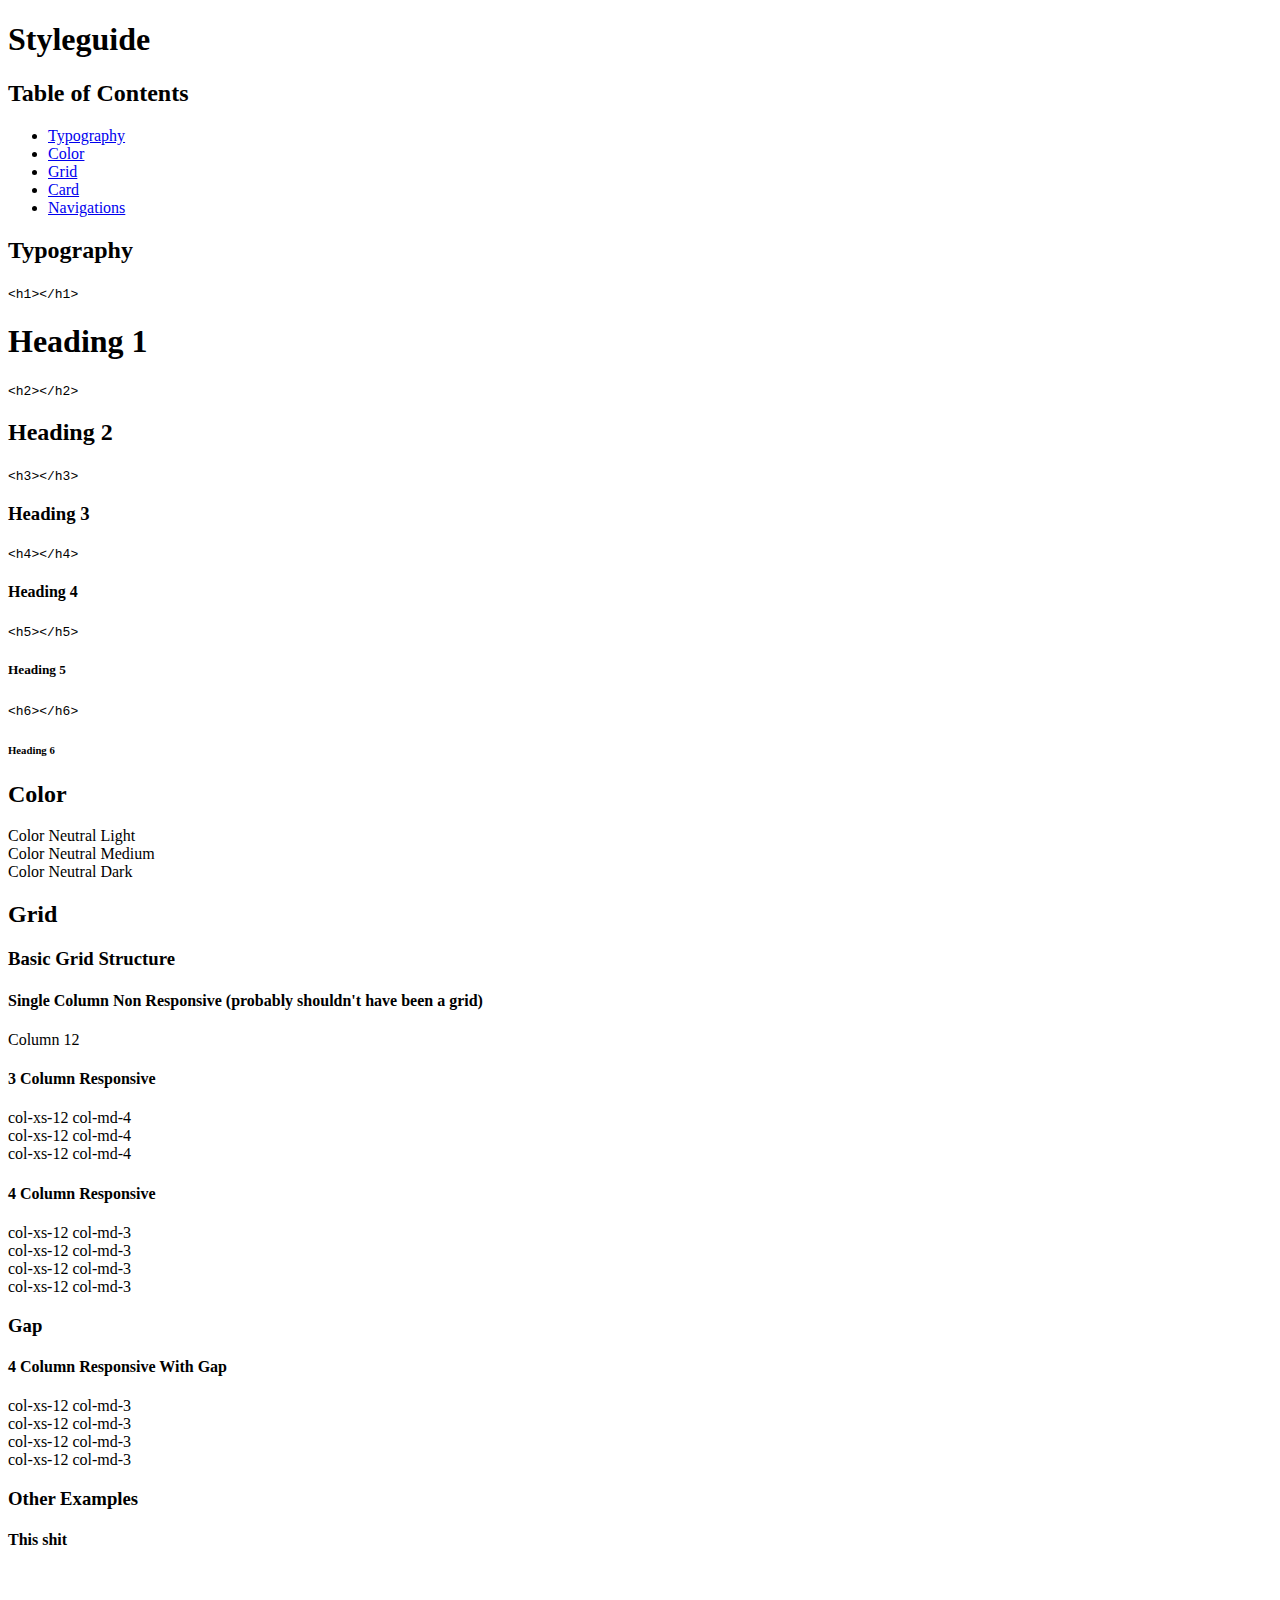
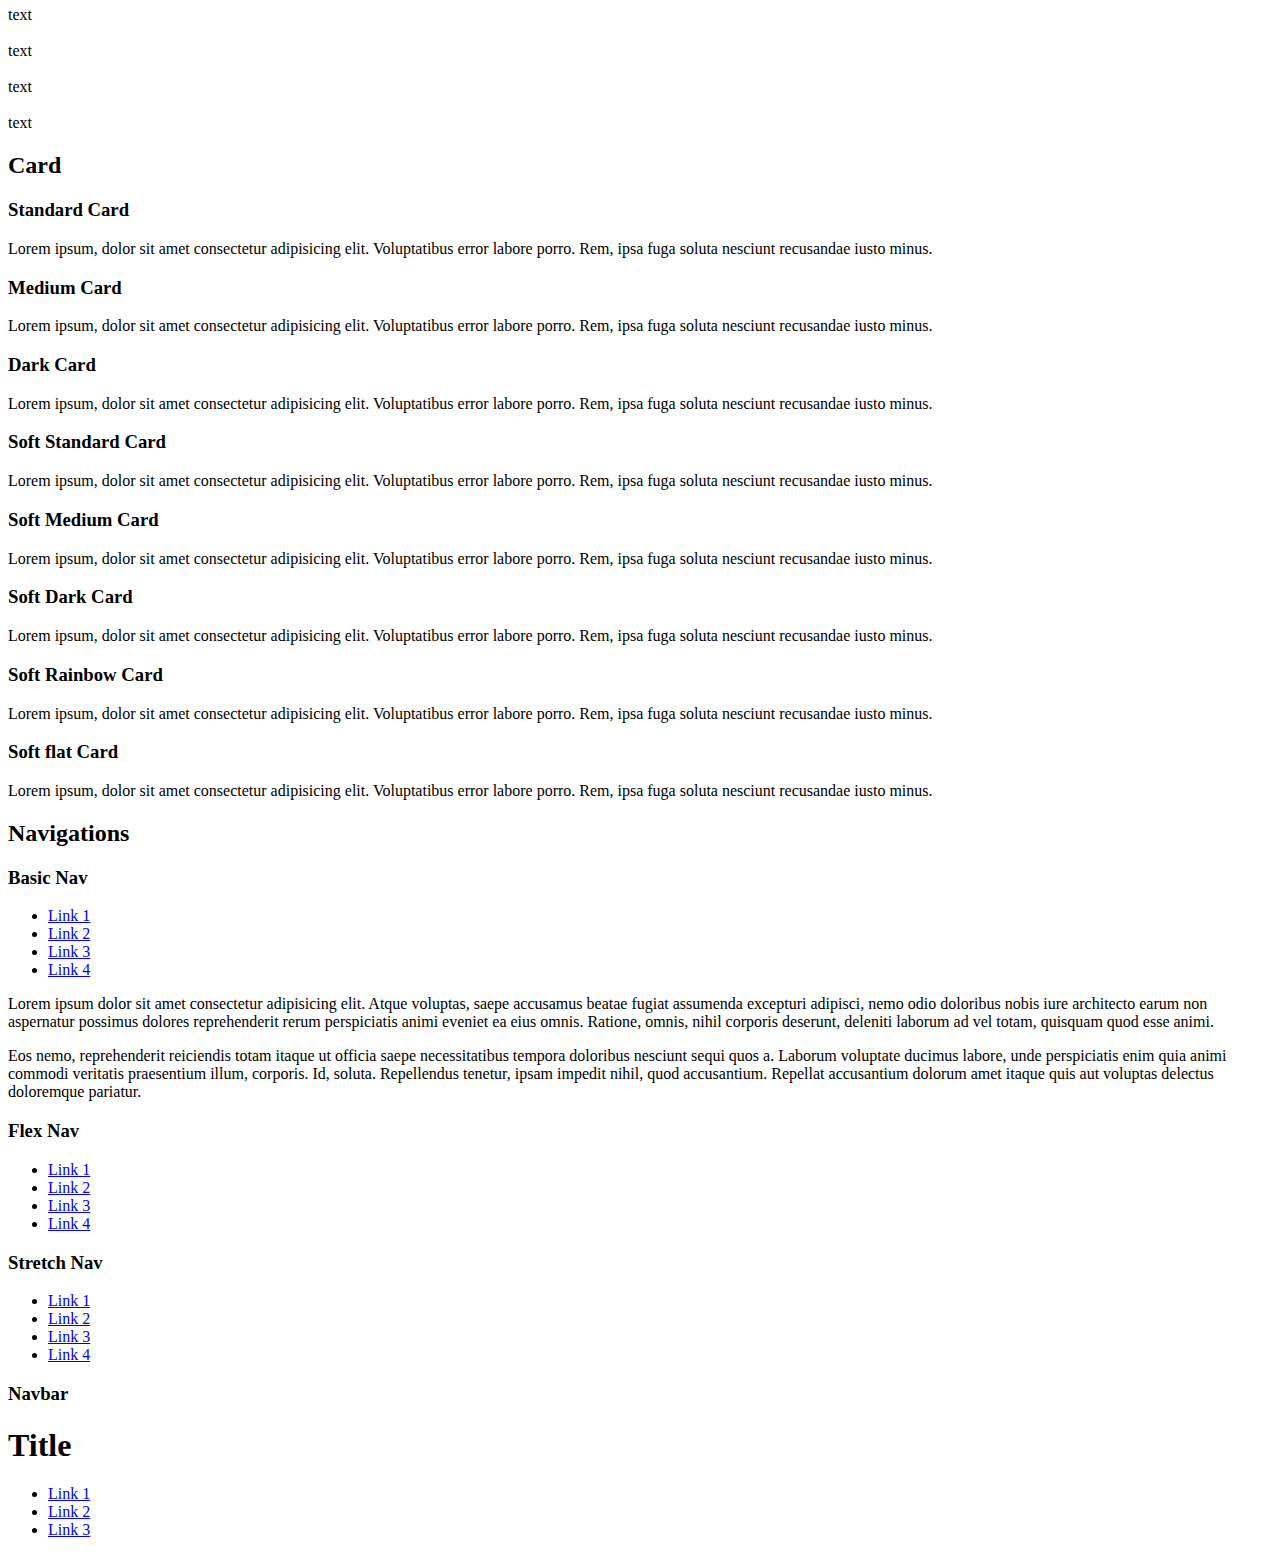
==== cline.hamilton/styleguide/index.html @ 21a5b5e9 "module 4" ====
<!DOCTYPE html>
<html lang="en">
<head>
   <meta charset="UTF-8">
   <meta name="viewport" content="width=device-width, initial-scale=1.0">
   <title>CSS Framework Styleguide</title>

   <base href="/aau/wnm608/cline.hamilton/">

   <link rel="stylesheet" href="lib/css/styleguide.css">
   <link rel="stylesheet" href="lib/css/gridsystem.css">
   <link rel="stylesheet" href="css/storetheme.css">
</head>
<body>

   <header class="navbar">
      <div class="container display-flex flex-align-center">
         <div class="flex-none">
            <h1>Styleguide</h1>
         </div>
         <div class="flex-stretch"></div>
         <nav class="nav flex-none">
            
         </nav>
      </div>
   </header>


   <div class="container">
      <div class="card soft">
         <h2>Table of Contents</h2>

         <ul class="nav toc">
            <li><a href="styleguide/#typography">Typography</a></li>
            <li><a href="styleguide/#color">Color</a></li>
            <li><a href="styleguide/#grid">Grid</a></li>
            <li><a href="styleguide/#card">Card</a></li>
            <li><a href="styleguide/#navigations">Navigations</a></li>
         </ul>
      </div>
   </div>

   <div class="container" id="typography">
      <div class="card soft">
         <h2>Typography</h2>

         <!-- h$*6{Heading $} -->
         <div class="display-flex flex-align-center">
            <div class="flex-none">
               <code>&lt;h1>&lt;/h1></code>
            </div>
            <div class="flex-stretch"><h1>Heading 1</h1></div>
         </div>
         <div class="display-flex flex-align-center">
            <div class="flex-none">
               <code>&lt;h2>&lt;/h2></code>
            </div>
            <div class="flex-stretch"><h2>Heading 2</h2></div>
         </div>
         <div class="display-flex flex-align-center">
            <div class="flex-none">
               <code>&lt;h3>&lt;/h3></code>
            </div>
            <div class="flex-stretch"><h3>Heading 3</h3></div>
         </div>
         <div class="display-flex flex-align-center">
            <div class="flex-none">
               <code>&lt;h4>&lt;/h4></code>
            </div>
            <div class="flex-stretch"><h4>Heading 4</h4></div>
         </div>
         <div class="display-flex flex-align-center">
            <div class="flex-none">
               <code>&lt;h5>&lt;/h5></code>
            </div>
            <div class="flex-stretch"><h5>Heading 5</h5></div>
         </div>
         <div class="display-flex flex-align-center">
            <div class="flex-none">
               <code>&lt;h6>&lt;/h6></code>
            </div>
            <div class="flex-stretch"><h6>Heading 6</h6></div>
         </div>
      </div>
   </div>

   <div class="container" id="card">
      <div class="card soft">
         <h2>Color</h2>

         <div style="background-color:var(--color-neutral-light)">Color Neutral Light</div>
         <div style="background-color:var(--color-neutral-medium)">Color Neutral Medium</div>
         <div style="background-color:var(--color-neutral-dark)">Color Neutral Dark</div>
      </div>
   </div>

   <div class="container" id="grid">
      <div class="card soft">
         <h2>Grid</h2>

         <h3>Basic Grid Structure</h2>
         <h4>Single Column Non Responsive (probably shouldn't have been a grid)</h4>
         <div class="grid">
            <div class="col-xs-12">
               <div class="well">Column 12</div>
            </div>
         </div>

         <h4>3 Column Responsive</h4>
         <div class="grid">
            <div class="col-xs-12 col-md-4">
               <div class="well">col-xs-12 col-md-4</div>
            </div>
            <div class="col-xs-12 col-md-4">
               <div class="well">col-xs-12 col-md-4</div>
            </div>
            <div class="col-xs-12 col-md-4">
               <div class="well">col-xs-12 col-md-4</div>
            </div>
         </div>

         <h4>4 Column Responsive</h4>
         <div class="grid">
            <div class="col-xs-12 col-md-3">
               <div class="well">col-xs-12 col-md-3</div>
            </div>
            <div class="col-xs-12 col-md-3">
               <div class="well">col-xs-12 col-md-3</div>
            </div>
            <div class="col-xs-12 col-md-3">
               <div class="well">col-xs-12 col-md-3</div>
            </div>
            <div class="col-xs-12 col-md-3">
               <div class="well">col-xs-12 col-md-3</div>
            </div>
         </div>

         <h3>Gap</h3>

         <h4>4 Column Responsive With Gap</h4>
         <div class="grid gap">
            <div class="col-xs-12 col-md-3">
               <div class="well">col-xs-12 col-md-3</div>
            </div>
            <div class="col-xs-12 col-md-3">
               <div class="well">col-xs-12 col-md-3</div>
            </div>
            <div class="col-xs-12 col-md-3">
               <div class="well">col-xs-12 col-md-3</div>
            </div>
            <div class="col-xs-12 col-md-3">
               <div class="well">col-xs-12 col-md-3</div>
            </div>
         </div>

         <h3>Other Examples</h3>

         <h4>This shit</h4>
         <div class="grid gap">
            <div class="col-xs-12 col-md-6">
               <img src="https://via.placeholder.com/600" class="media-image" alt="">
            </div>
            <div class="col-xs-12 col-md-6">
               <div class="grid gap">
                  
                  <div class="col-xs-12 col-sm-6">
                     <img src="https://via.placeholder.com/600" class="media-image" alt="">
                     <div>text</div>
                  </div>
                  <div class="col-xs-12 col-sm-6">
                     <img src="https://via.placeholder.com/600" class="media-image" alt="">
                     <div>text</div>
                  </div>
                  <div class="col-xs-12 col-sm-6">
                     <img src="https://via.placeholder.com/600" class="media-image" alt="">
                     <div>text</div>
                  </div>
                  <div class="col-xs-12 col-sm-6">
                     <img src="https://via.placeholder.com/600" class="media-image" alt="">
                     <div>text</div>
                  </div>
               </div>
            </div>
         </div>
      </div>
   </div>

   <div class="container" id="card">
      <div class="card soft">
         <h2>Card</h2>

         <h3>Standard Card</h3>
         <div class="card">Lorem ipsum, dolor sit amet consectetur adipisicing elit. Voluptatibus error labore porro. Rem, ipsa fuga soluta nesciunt recusandae iusto minus.</div>

         <h3>Medium Card</h3>
         <div class="card medium">Lorem ipsum, dolor sit amet consectetur adipisicing elit. Voluptatibus error labore porro. Rem, ipsa fuga soluta nesciunt recusandae iusto minus.</div>

         <h3>Dark Card</h3>
         <div class="card dark">Lorem ipsum, dolor sit amet consectetur adipisicing elit. Voluptatibus error labore porro. Rem, ipsa fuga soluta nesciunt recusandae iusto minus.</div>

         <h3>Soft Standard Card</h3>
         <div class="card soft">Lorem ipsum, dolor sit amet consectetur adipisicing elit. Voluptatibus error labore porro. Rem, ipsa fuga soluta nesciunt recusandae iusto minus.</div>

         <h3>Soft Medium Card</h3>
         <div class="card medium soft">Lorem ipsum, dolor sit amet consectetur adipisicing elit. Voluptatibus error labore porro. Rem, ipsa fuga soluta nesciunt recusandae iusto minus.</div>

         <h3>Soft Dark Card</h3>
         <div class="card dark soft">Lorem ipsum, dolor sit amet consectetur adipisicing elit. Voluptatibus error labore porro. Rem, ipsa fuga soluta nesciunt recusandae iusto minus.</div>

         <h3>Soft Rainbow Card</h3>
         <div class="card rainbow soft">Lorem ipsum, dolor sit amet consectetur adipisicing elit. Voluptatibus error labore porro. Rem, ipsa fuga soluta nesciunt recusandae iusto minus.</div>

         <h3>Soft flat Card</h3>
         <div class="card flat soft">Lorem ipsum, dolor sit amet consectetur adipisicing elit. Voluptatibus error labore porro. Rem, ipsa fuga soluta nesciunt recusandae iusto minus.</div>
      </div>
   </div>




   <div class="container" id="navigations">
      <div class="card soft">
         <h2>Navigations</h2>

         <h3>Basic Nav</h3>
         <div class="grid">
            <div class="col-4">
               <nav class="nav">
                  <!-- ul>li*4>a[href=#]>{Link $} -->
                  <ul>
                     <li><a href="#">Link 1</a></li>
                     <li><a href="#">Link 2</a></li>
                     <li><a href="#">Link 3</a></li>
                     <li><a href="#">Link 4</a></li>
                  </ul>
               </nav>
            </div>
            <div class="col-8">
               <p>Lorem ipsum dolor sit amet consectetur adipisicing elit. Atque voluptas, saepe accusamus beatae fugiat assumenda excepturi adipisci, nemo odio doloribus nobis iure architecto earum non aspernatur possimus dolores reprehenderit rerum perspiciatis animi eveniet ea eius omnis. Ratione, omnis, nihil corporis deserunt, deleniti laborum ad vel totam, quisquam quod esse animi.</p>
               <p>Eos nemo, reprehenderit reiciendis totam itaque ut officia saepe necessitatibus tempora doloribus nesciunt sequi quos a. Laborum voluptate ducimus labore, unde perspiciatis enim quia animi commodi veritatis praesentium illum, corporis. Id, soluta. Repellendus tenetur, ipsam impedit nihil, quod accusantium. Repellat accusantium dolorum amet itaque quis aut voluptas delectus doloremque pariatur.</p>
            </div>
         </div>

         <h3>Flex Nav</h3>
         <nav class="nav flex">
            <ul>
               <li><a href="#">Link 1</a></li>
               <li><a href="#">Link 2</a></li>
               <li><a href="#">Link 3</a></li>
               <li><a href="#">Link 4</a></li>
            </ul>
         </nav>

         <h3>Stretch Nav</h3>
         <nav class="nav stretch">
            <ul>
               <li><a href="#">Link 1</a></li>
               <li><a href="#">Link 2</a></li>
               <li><a href="#">Link 3</a></li>
               <li><a href="#">Link 4</a></li>
            </ul>
         </nav>



         <h3>Navbar</h3>
      </div>
   </div>

   <header class="navbar">
      <div class="container display-flex flex-align-center">
         <div class="flex-none">
            <h1>Title</h1>
         </div>
         <div class="flex-stretch"></div>
         <nav class="nav flex flex-none">
            <ul>
               <!-- li*3>a[href=#]>{Link $} -->
               <li><a href="#">Link 1</a></li>
               <li><a href="#">Link 2</a></li>
               <li><a href="#">Link 3</a></li>
            </ul>
         </nav>
      </div>
   </header>
   
   <div class="container">
      <div class="card soft">
      </div>
   </div>
   
</body>
</html>
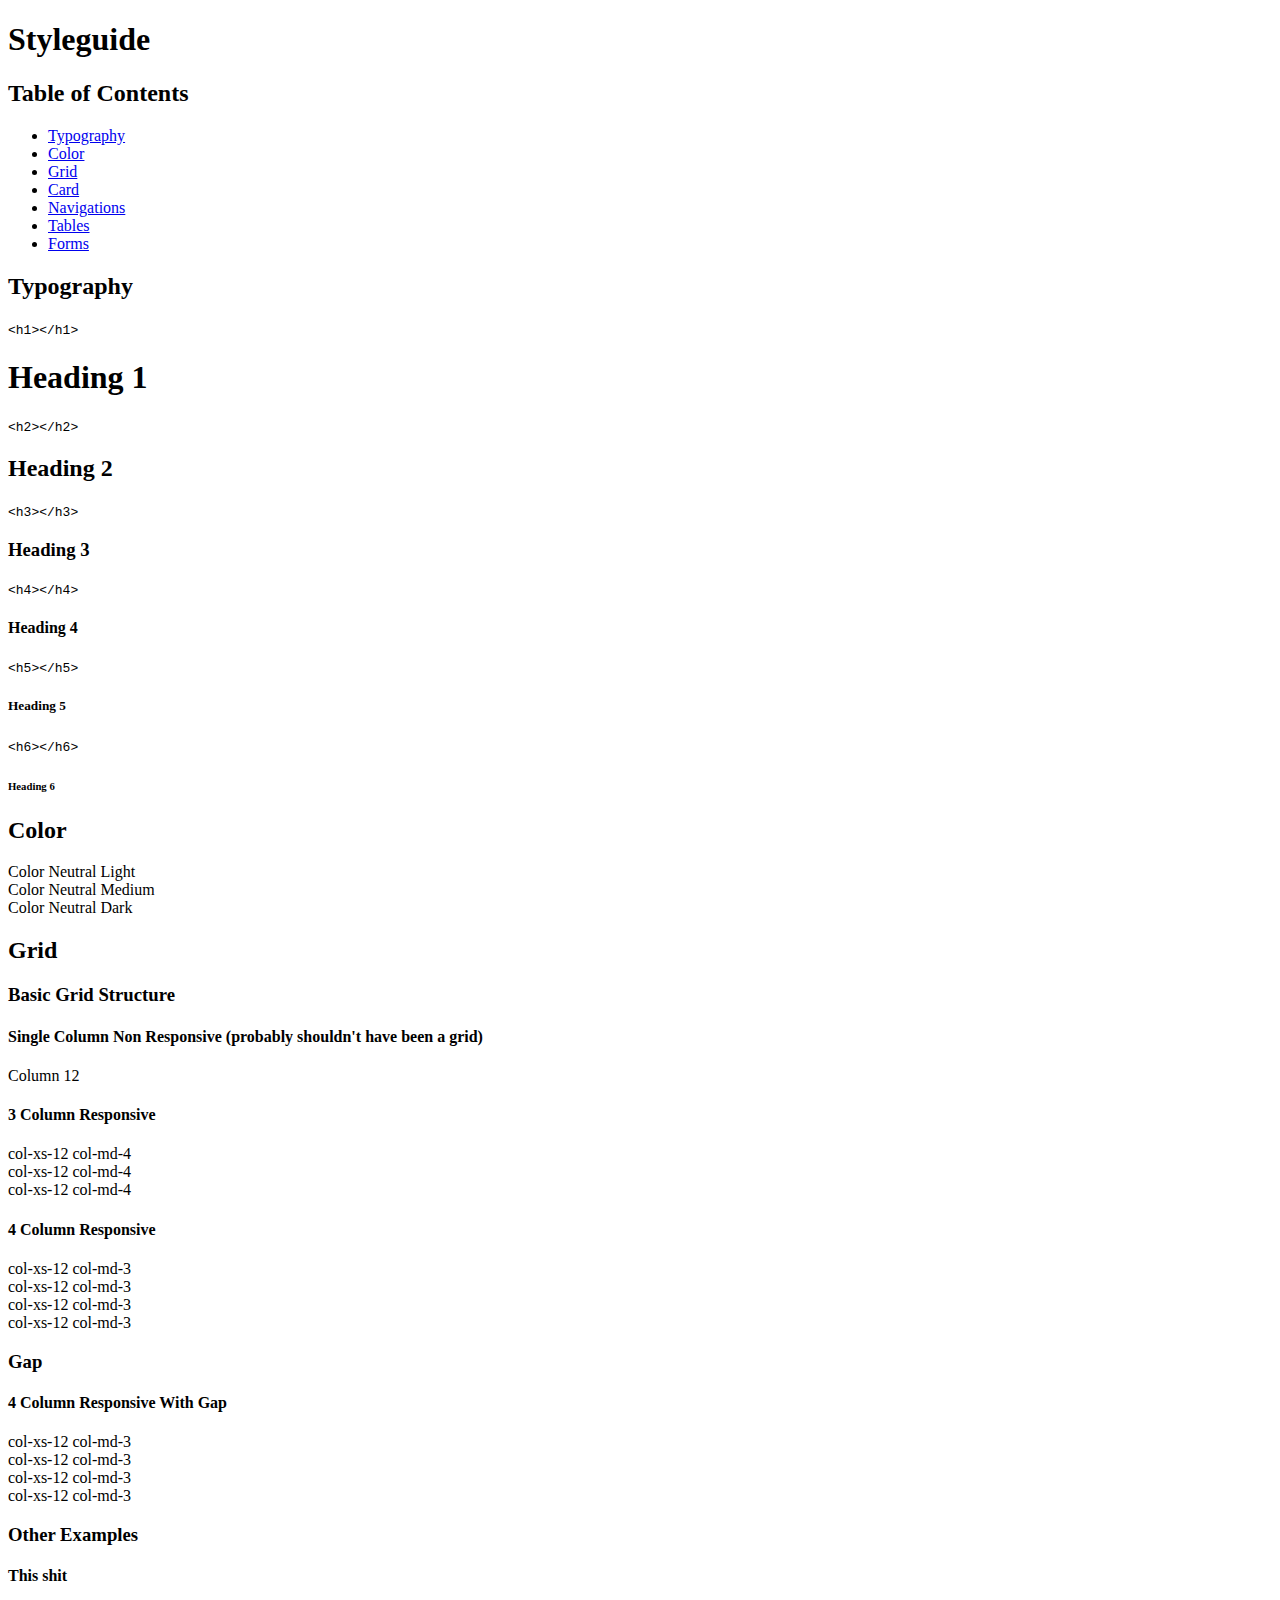
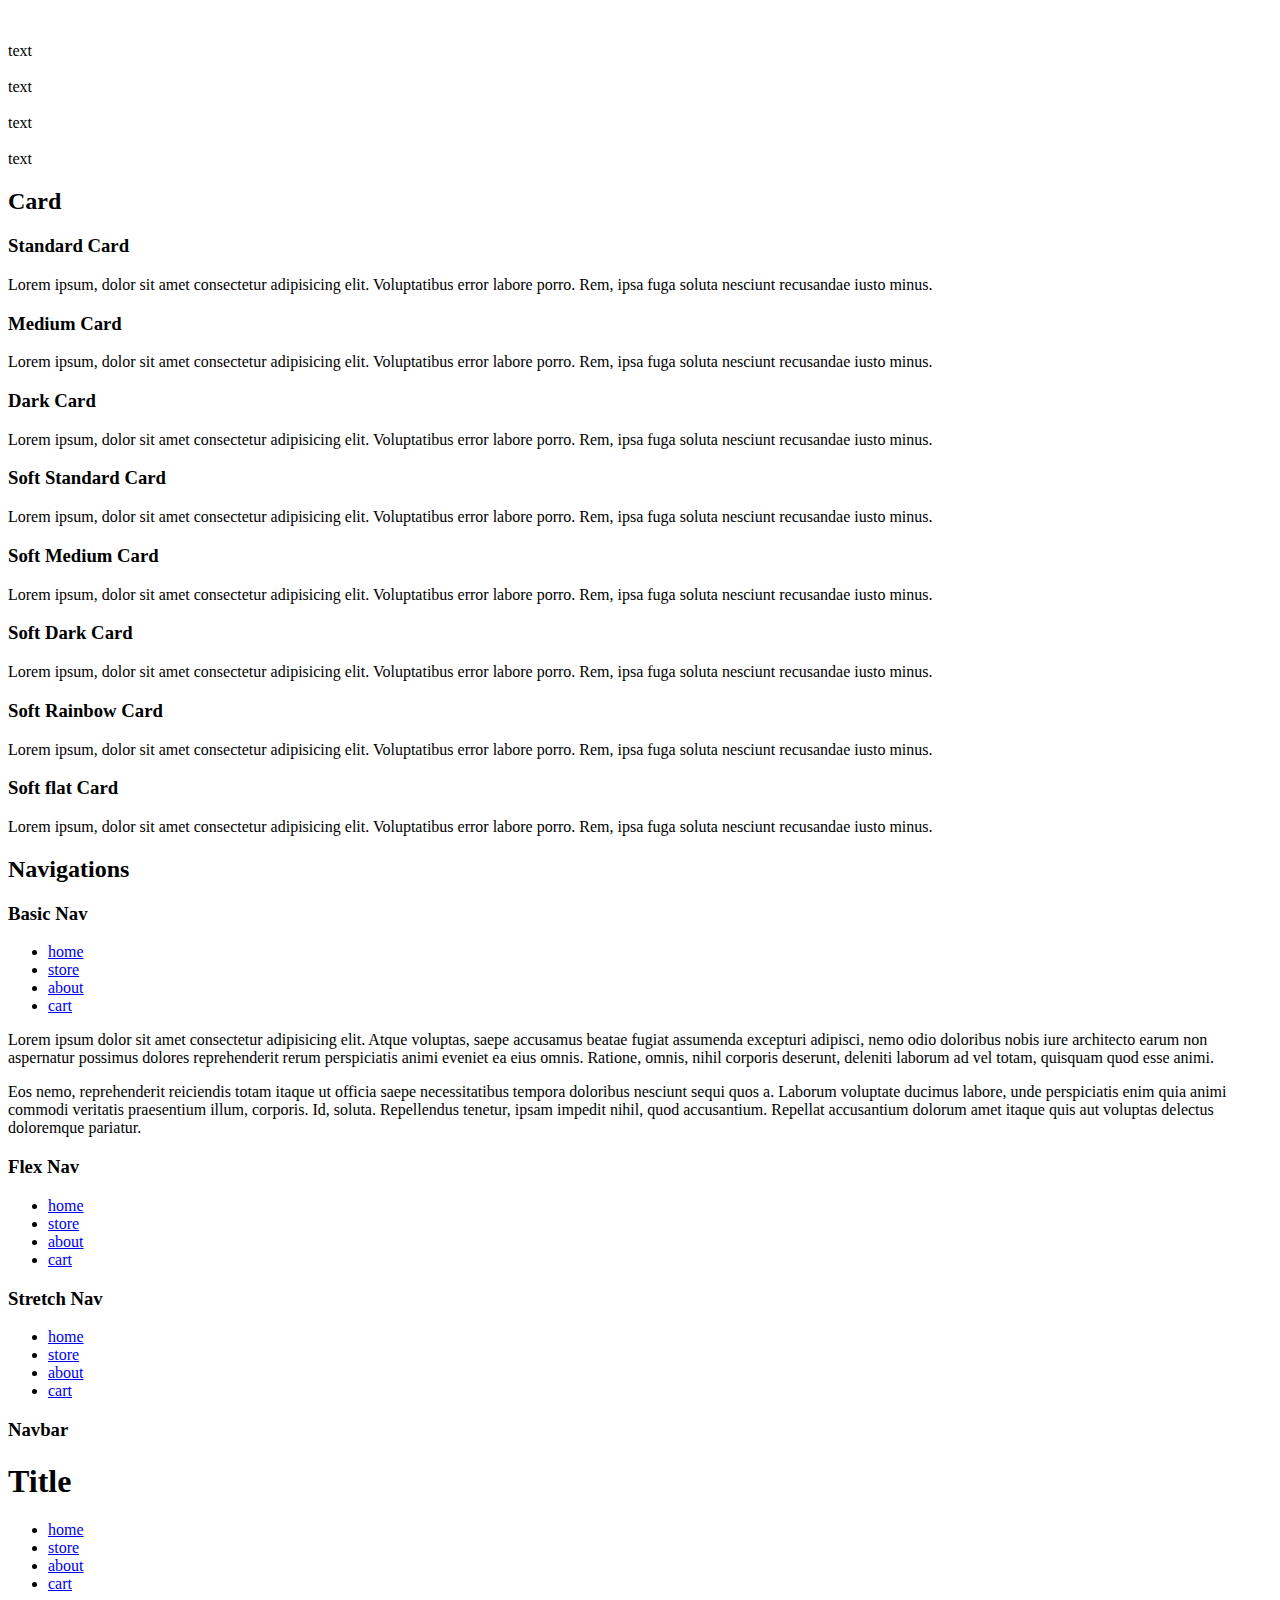
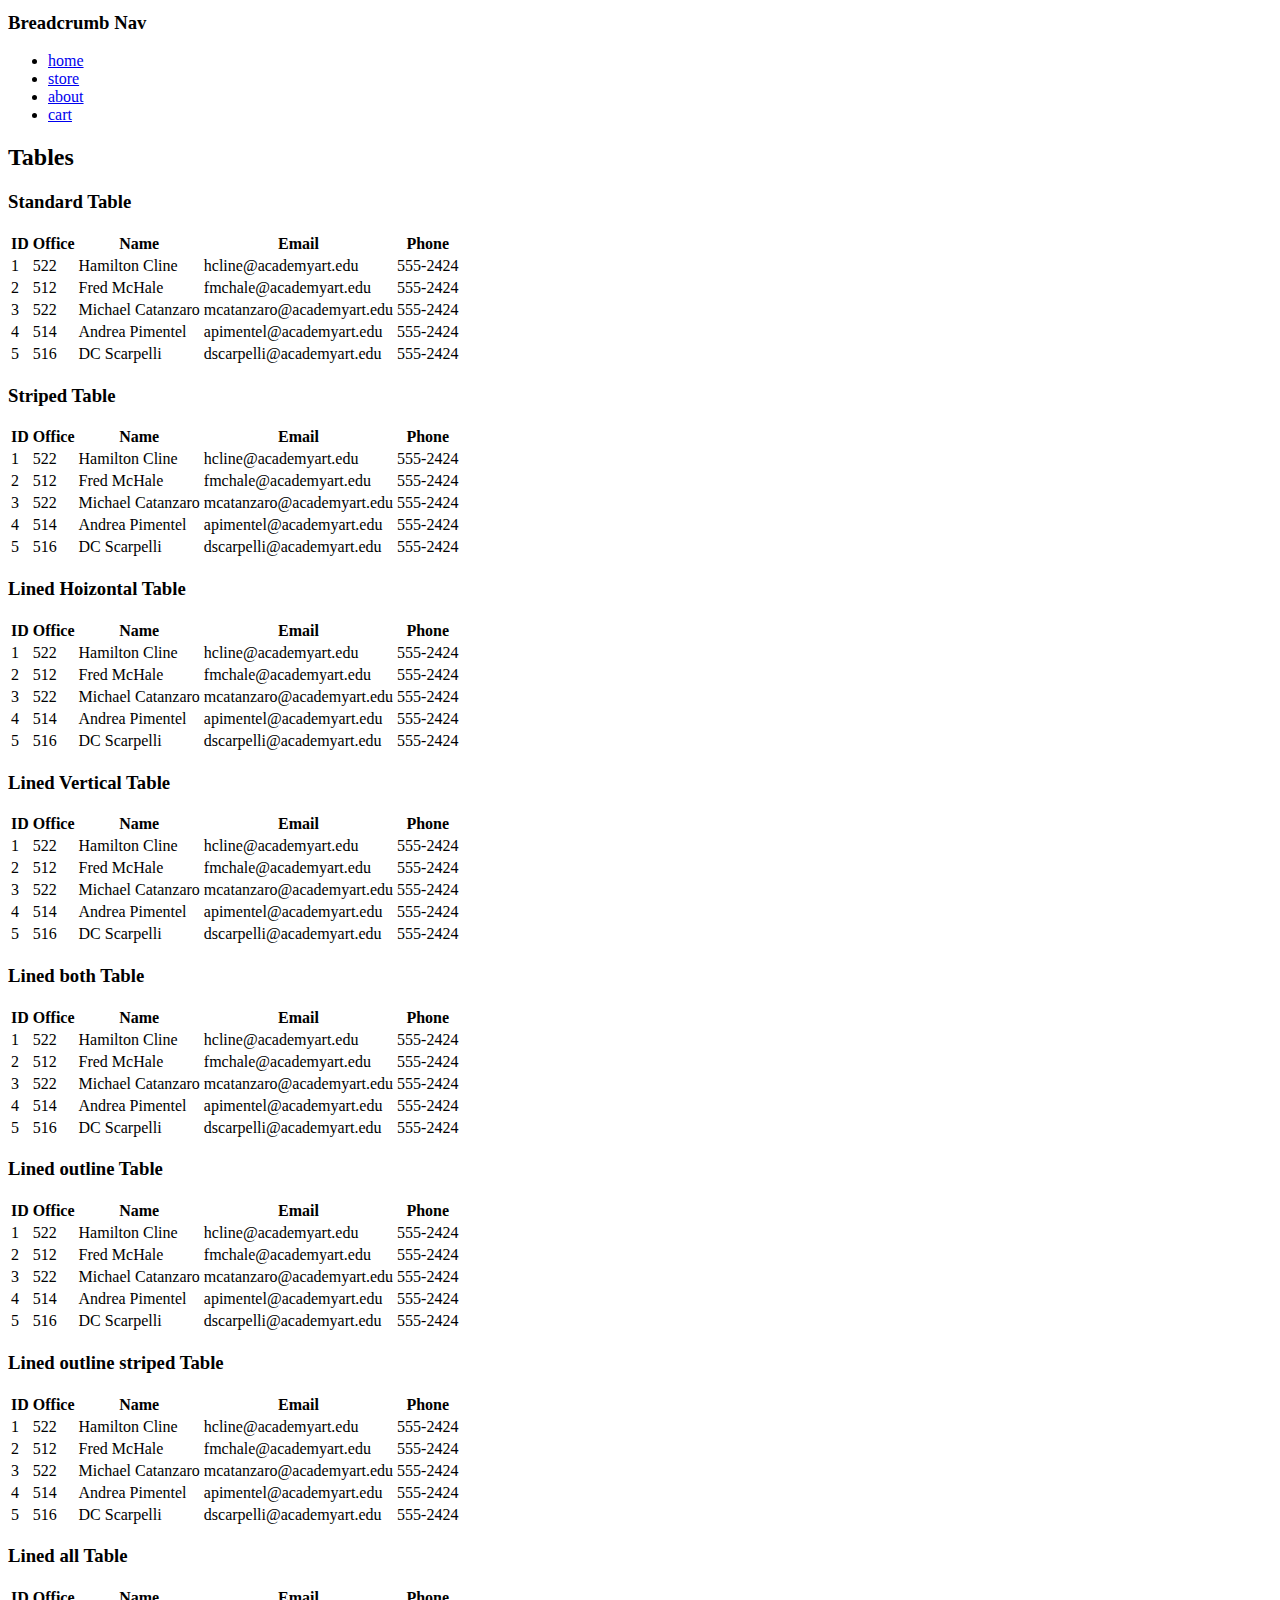
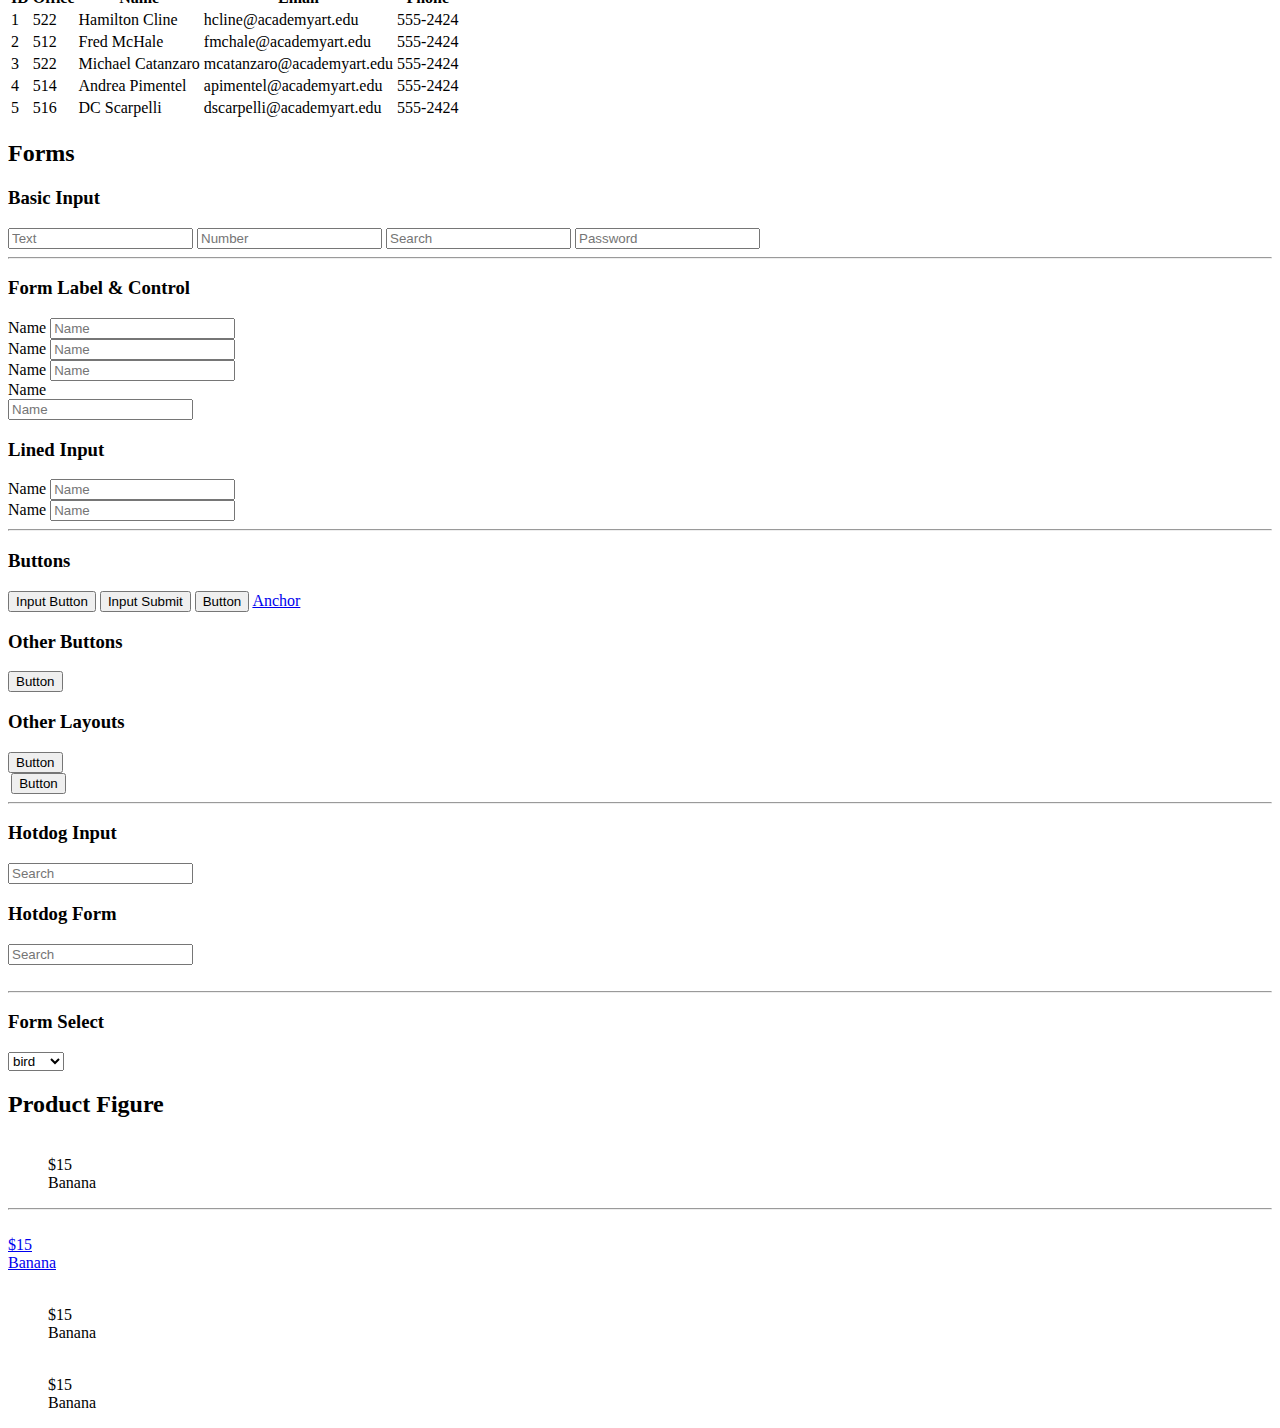
==== commit 5af106a3: "Module 5" ====
--- a/cline.hamilton/styleguide/index.html
+++ b/cline.hamilton/styleguide/index.html
@@ -36,6 +36,8 @@
             <li><a href="styleguide/#grid">Grid</a></li>
             <li><a href="styleguide/#card">Card</a></li>
             <li><a href="styleguide/#navigations">Navigations</a></li>
+            <li><a href="styleguide/#tables">Tables</a></li>
+            <li><a href="styleguide/#forms">Forms</a></li>
          </ul>
       </div>
    </div>
@@ -216,24 +218,34 @@
    </div>
 
 
+<script>
+const makeNav = (classes='') => {
+   const links = ['home','store','about','cart'];
+   document.write(`
+   <div>
+   <nav class="${classes}">
+      <ul>
+         ${links.reduce((r,o,i,a)=>r+`<li><a href="#">${o}</a></li>`,'')}
+      </ul>
+   </nav>
+   </div>
+   `);
+}
+</script>
 
 
    <div class="container" id="navigations">
       <div class="card soft">
          <h2>Navigations</h2>
+
+
+
+
 
          <h3>Basic Nav</h3>
          <div class="grid">
             <div class="col-4">
-               <nav class="nav">
-                  <!-- ul>li*4>a[href=#]>{Link $} -->
-                  <ul>
-                     <li><a href="#">Link 1</a></li>
-                     <li><a href="#">Link 2</a></li>
-                     <li><a href="#">Link 3</a></li>
-                     <li><a href="#">Link 4</a></li>
-                  </ul>
-               </nav>
+               <script>makeNav("nav")</script>
             </div>
             <div class="col-8">
                <p>Lorem ipsum dolor sit amet consectetur adipisicing elit. Atque voluptas, saepe accusamus beatae fugiat assumenda excepturi adipisci, nemo odio doloribus nobis iure architecto earum non aspernatur possimus dolores reprehenderit rerum perspiciatis animi eveniet ea eius omnis. Ratione, omnis, nihil corporis deserunt, deleniti laborum ad vel totam, quisquam quod esse animi.</p>
@@ -241,25 +253,14 @@
             </div>
          </div>
 
+
+
+
          <h3>Flex Nav</h3>
-         <nav class="nav flex">
-            <ul>
-               <li><a href="#">Link 1</a></li>
-               <li><a href="#">Link 2</a></li>
-               <li><a href="#">Link 3</a></li>
-               <li><a href="#">Link 4</a></li>
-            </ul>
-         </nav>
+         <script>makeNav("nav flex")</script>
 
          <h3>Stretch Nav</h3>
-         <nav class="nav stretch">
-            <ul>
-               <li><a href="#">Link 1</a></li>
-               <li><a href="#">Link 2</a></li>
-               <li><a href="#">Link 3</a></li>
-               <li><a href="#">Link 4</a></li>
-            </ul>
-         </nav>
+         <script>makeNav("nav stretch")</script>
 
 
 
@@ -273,19 +274,233 @@
             <h1>Title</h1>
          </div>
          <div class="flex-stretch"></div>
-         <nav class="nav flex flex-none">
-            <ul>
-               <!-- li*3>a[href=#]>{Link $} -->
-               <li><a href="#">Link 1</a></li>
-               <li><a href="#">Link 2</a></li>
-               <li><a href="#">Link 3</a></li>
-            </ul>
-         </nav>
+         <div class="flex-none">
+         <script>makeNav("nav flex")</script>
+            
+         </div>
       </div>
    </header>
    
    <div class="container">
       <div class="card soft">
+         <h3>Breadcrumb Nav</h3>
+         <script>makeNav(" crumbs")</script>
+      </div>
+   </div>
+
+
+<script>
+const makeTable = (classes='') => {
+   const head = ['ID','Office','Name','Email','Phone'];
+   const body = [
+      ['522',"Hamilton Cline",'hcline@academyart.edu','555-2424'],
+      ['512',"Fred McHale",'fmchale@academyart.edu','555-2424'],
+      ['522',"Michael Catanzaro",'mcatanzaro@academyart.edu','555-2424'],
+      ['514',"Andrea Pimentel",'apimentel@academyart.edu','555-2424'],
+      ['516',"DC Scarpelli",'dscarpelli@academyart.edu','555-2424'],
+   ];
+   document.write(`
+   <table class="${classes}">
+      <thead><tr>${head.reduce((r,o,i,a)=>r+`<th>${o}</th>`,'')}</tr></thead>
+      <tbody>
+         ${body.reduce((r,o,i,a)=>r+
+            `<tr>${[i+1,...o].reduce((r,o,i,a)=>r+`<td>${o}</td>`,'')}</tr>`
+         ,'')}
+      </tbody>
+   </table>
+   `)
+}
+</script>
+
+
+   <div class="container" id="tables">
+      <div class="card soft">
+         <h2>Tables</h2>
+
+         <h3>Standard Table</h3>
+         <script>makeTable("table")</script>
+
+         <h3>Striped Table</h3>
+         <script>makeTable("table striped")</script>
+
+         <h3>Lined Hoizontal Table</h3>
+         <script>makeTable("table lined horizontal")</script>
+
+         <h3>Lined Vertical Table</h3>
+         <script>makeTable("table lined vertical")</script>
+
+         <h3>Lined both Table</h3>
+         <script>makeTable("table lined horizontal vertical")</script>
+
+         <h3>Lined outline Table</h3>
+         <script>makeTable("table lined outline")</script>
+
+         <h3>Lined outline striped Table</h3>
+         <script>makeTable("table lined outline striped")</script>
+
+         <h3>Lined all Table</h3>
+         <div class="overscroll-x">
+            <script>makeTable("table lined all")</script>
+         </div>
+      </div>
+   </div>
+
+
+   <div class="container" id="forms">
+      <div class="card soft">
+         <h2>Forms</h2>
+
+         <form action="" method=""></form>
+
+         <h3>Basic Input</h3>
+         <form>
+            <input type="text" placeholder="Text" class="form-input">
+            <input type="number" placeholder="Number" class="form-input">
+            <input type="search" placeholder="Search" class="form-input">
+            <input type="password" placeholder="Password" class="form-input">
+         </form>
+
+         <hr>
+
+         <h3>Form Label &amp; Control</h3>
+         <div class="form-control">
+            <label for="example1" class="form-label">Name</label>
+            <input id="example1" type="text" placeholder="Name" class="form-input">
+         </div>
+         <div class="form-control">
+            <label for="example2" class="form-label">Name</label>
+            <input id="example2" type="text" placeholder="Name" class="form-input">
+         </div>
+         <div class="form-control">
+            <label for="example3" class="form-label">Name</label>
+            <input id="example3" type="text" placeholder="Name" class="form-input">
+         </div>
+
+         <div class="form-control display-flex flex-align-center">
+            <div class="flex-none"><label for="example4" class="form-label">Name</label></div>
+            <div class="flex-stretch"></div>
+            <div class="flex-none"><input id="example4" type="text" placeholder="Name" class="form-input"></div>
+         </div>
+
+         <h3>Lined Input</h3>
+         <div class="form-control">
+            <label for="example5" class="form-label">Name</label>
+            <input id="example5" type="text" placeholder="Name" class="form-input-lined">
+         </div>
+         <div class="form-control">
+            <label for="example6" class="form-label">Name</label>
+            <input id="example6" type="text" placeholder="Name" class="form-input-lined">
+         </div>
+
+         <hr>
+
+         <h3>Buttons</h3>
+         <input type="button" class="form-button" value="Input Button">
+         <input type="submit" class="form-button" value="Input Submit">
+         <button type="button" class="form-button">Button</button>
+         <a href="#" class="form-button">Anchor</a>
+
+         <h3>Other Buttons</h3>
+         <button type="button" class="form-button sell">Button</button>
+
+         <h3>Other Layouts</h3>
+
+         <div class="display-flex">
+            <div class="flex-stretch"></div>
+            <div class="flex-none">
+               <button type="button" class="form-button sell">Button</button>
+            </div>
+            <div class="flex-none" style="margin-left:0.2em">
+               <button type="button" class="form-button sell">Button</button>
+            </div>
+         </div>
+
+         <hr>
+
+         <h3>Hotdog Input</h3>
+
+         <form>
+            <input type="search" class="hotdog" placeholder="Search">
+         </form>
+
+         <h3>Hotdog Form</h3>
+
+         <form class="hotdog">
+            <div class="flex-stretch">
+               <input type="search" placeholder="Search">
+            </div>
+            <div class="flex-none">
+               <img src="img/icon/search.svg" alt="" class="icon">
+            </div>
+         </form>
+
+         <hr>
+
+         <h3>Form Select</h3>
+
+         <div class="form-select">
+            <select>
+               <option value="bird">bird</option>
+               <option value="dog">dog</option>
+               <option value="cat">cat</option>
+               <option value="horse">horse</option>
+            </select>
+         </div>
+
+      </div>
+   </div>
+
+   <div class="container">
+      <div class="card soft">
+         <h2>Product Figure</h2>
+
+         <figure class="product">
+            <div class="product-image">
+               <img src="https://via.placeholder.com/600?text=Banana" alt="">
+            </div>
+            <figcaption class="product-caption">
+               <div class="product-price">&dollar;15</div>
+               <div class="product-title">Banana</div>
+            </figcaption>
+         </figure>
+
+         <hr>
+
+         <div class="grid gap product-list">
+            <div class="col-xs-12 col-md-4">
+               <a href="#" class="product">
+                  <div class="product-image">
+                     <img src="https://via.placeholder.com/600?text=Banana" alt="">
+                  </div>
+                  <figcaption class="product-caption">
+                     <div class="product-price">&dollar;15</div>
+                     <div class="product-title">Banana</div>
+                  </figcaption>
+               </a>
+            </div>
+            <div class="col-xs-12 col-md-4">
+               <figure class="product">
+                  <div class="product-image">
+                     <img src="https://via.placeholder.com/600?text=Banana" alt="">
+                  </div>
+                  <figcaption class="product-caption">
+                     <div class="product-price">&dollar;15</div>
+                     <div class="product-title">Banana</div>
+                  </figcaption>
+               </figure>
+            </div>
+            <div class="col-xs-12 col-md-4">
+               <figure class="product">
+                  <div class="product-image">
+                     <img src="https://via.placeholder.com/600?text=Banana" alt="">
+                  </div>
+                  <figcaption class="product-caption">
+                     <div class="product-price">&dollar;15</div>
+                     <div class="product-title">Banana</div>
+                  </figcaption>
+               </figure>
+            </div>
+         </div>
       </div>
    </div>
    
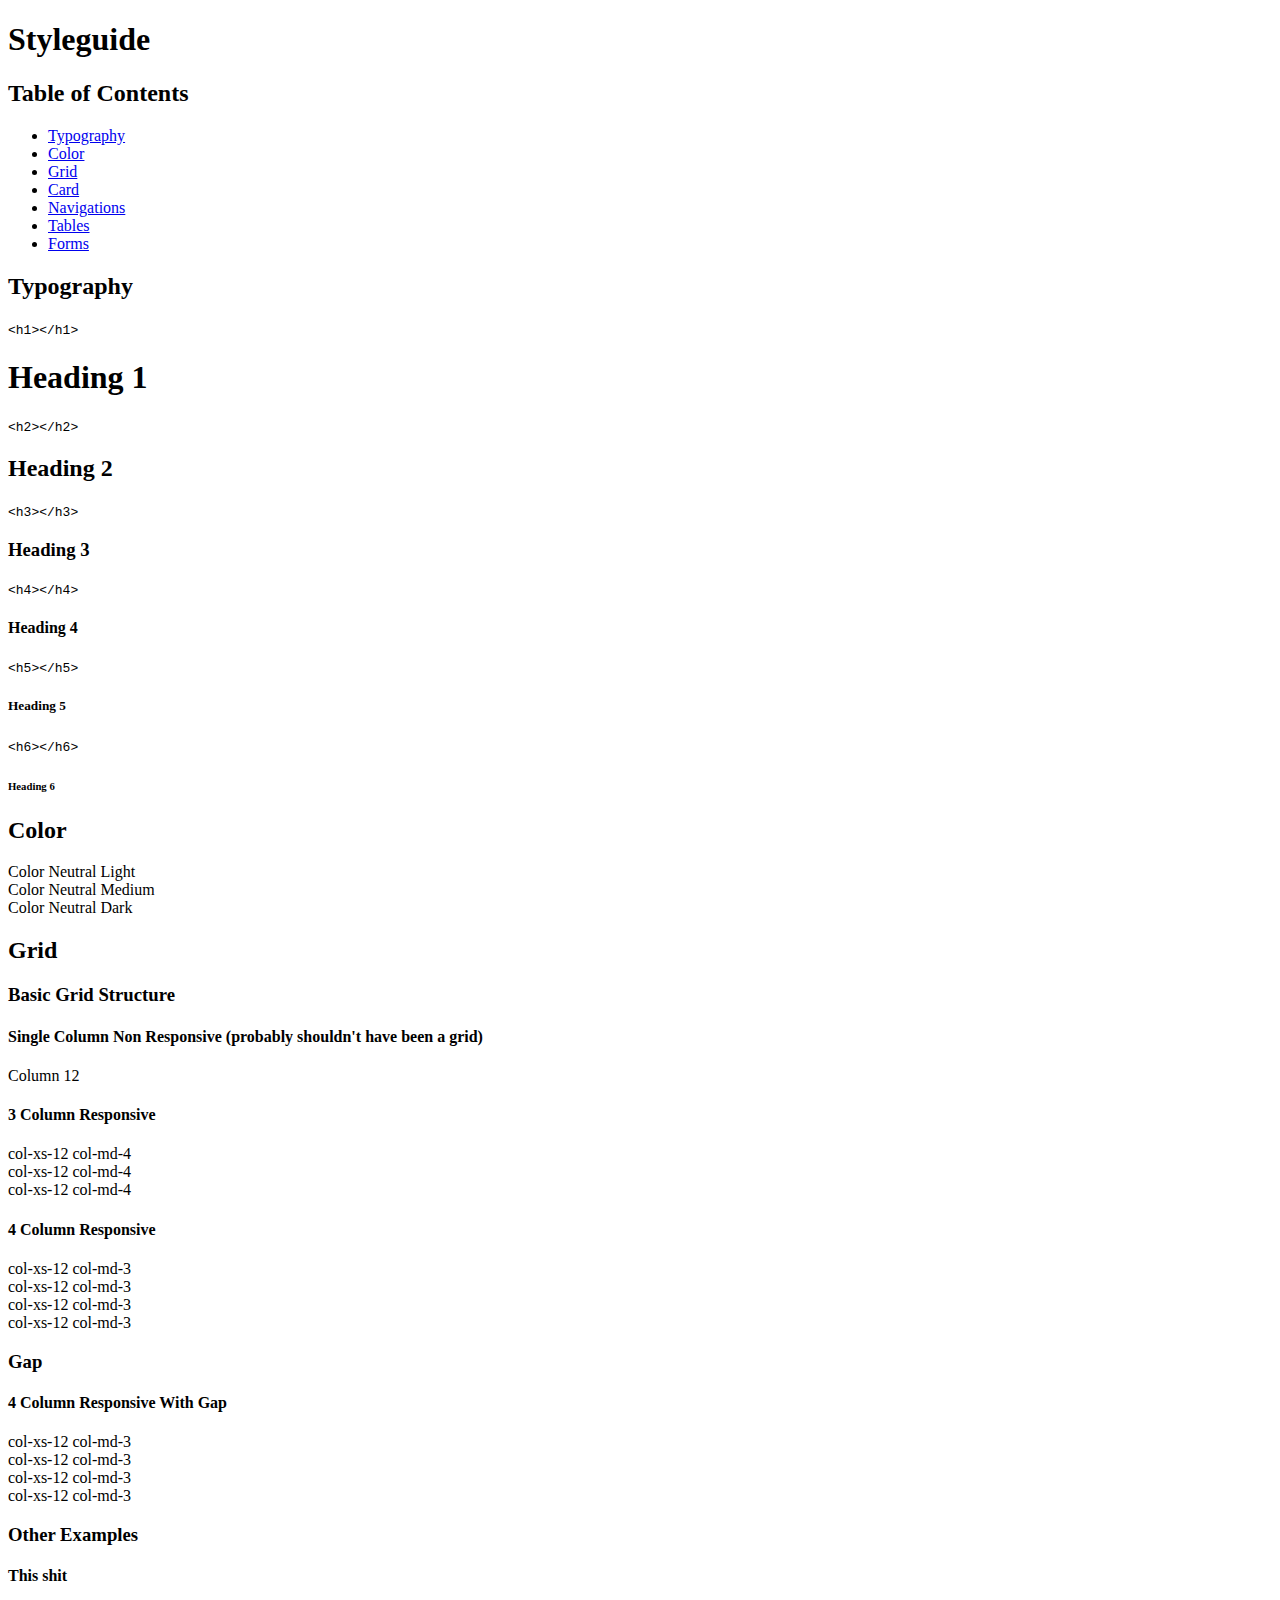
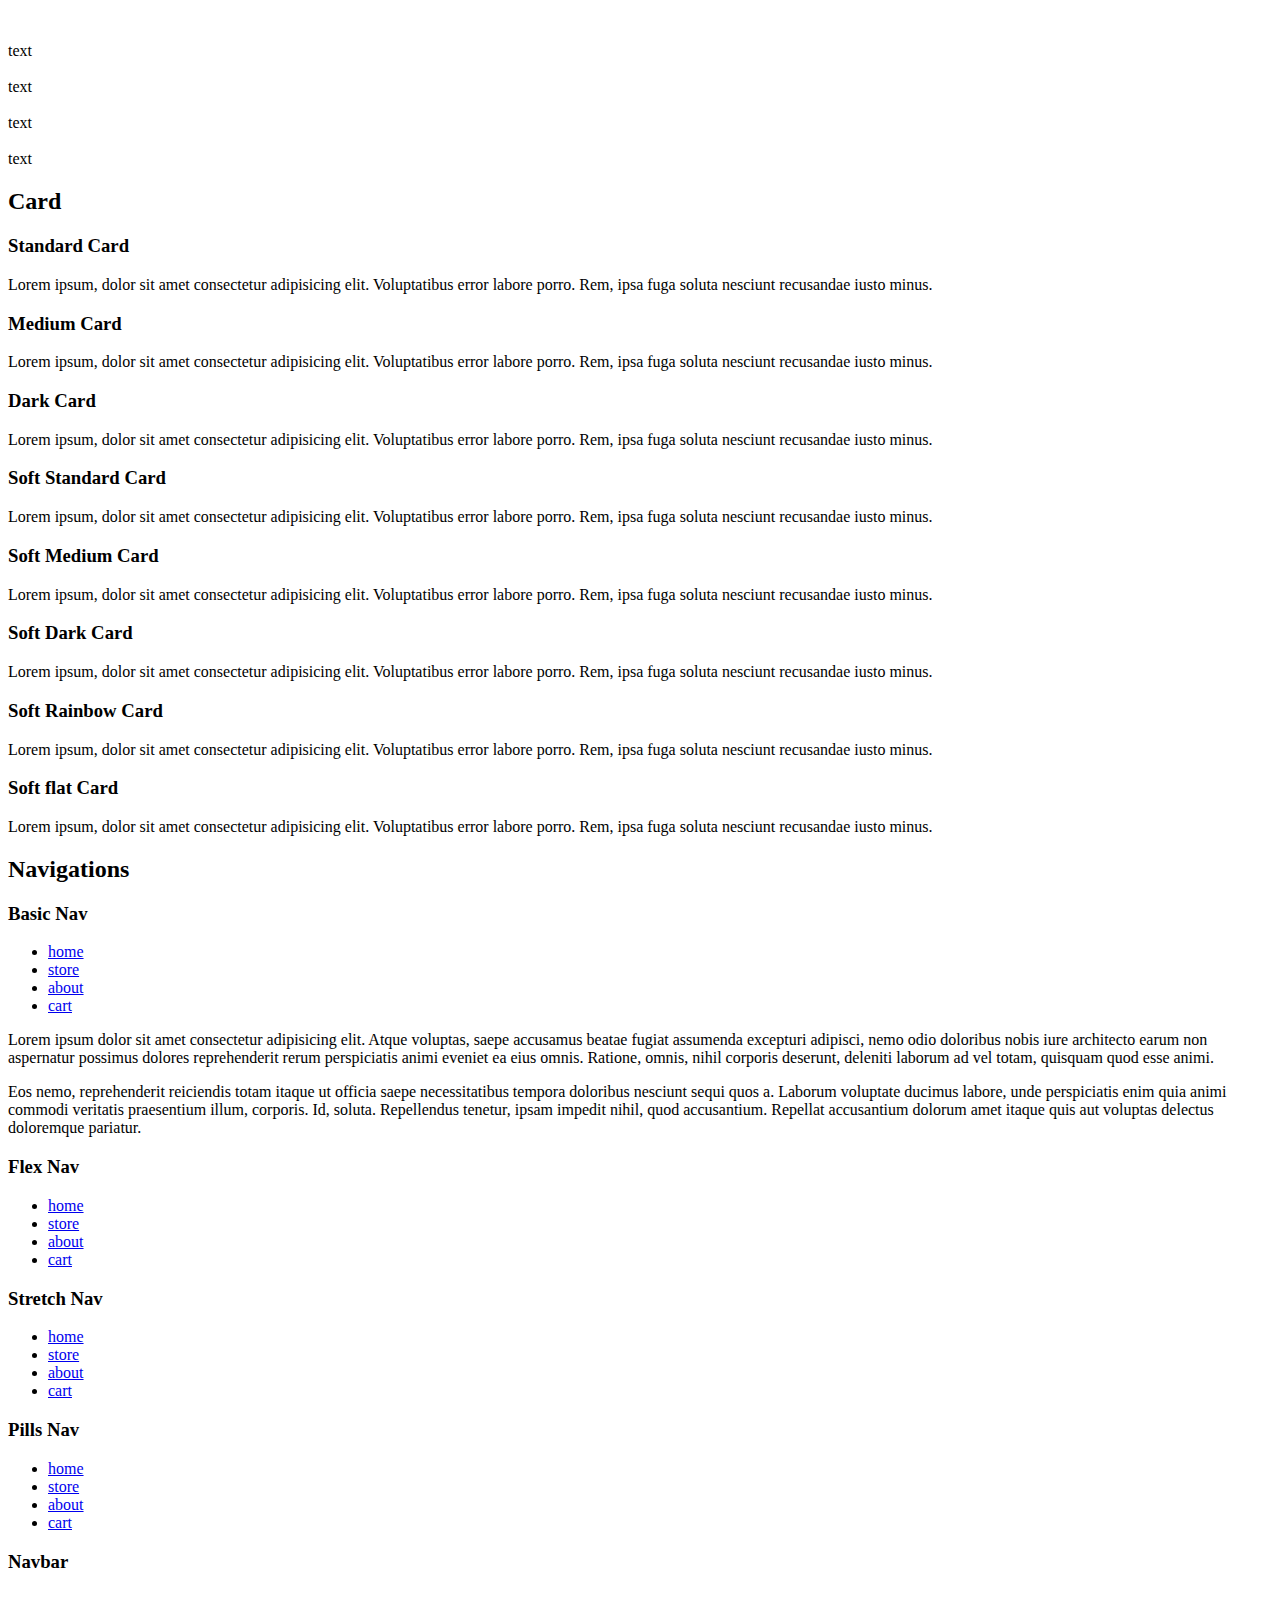
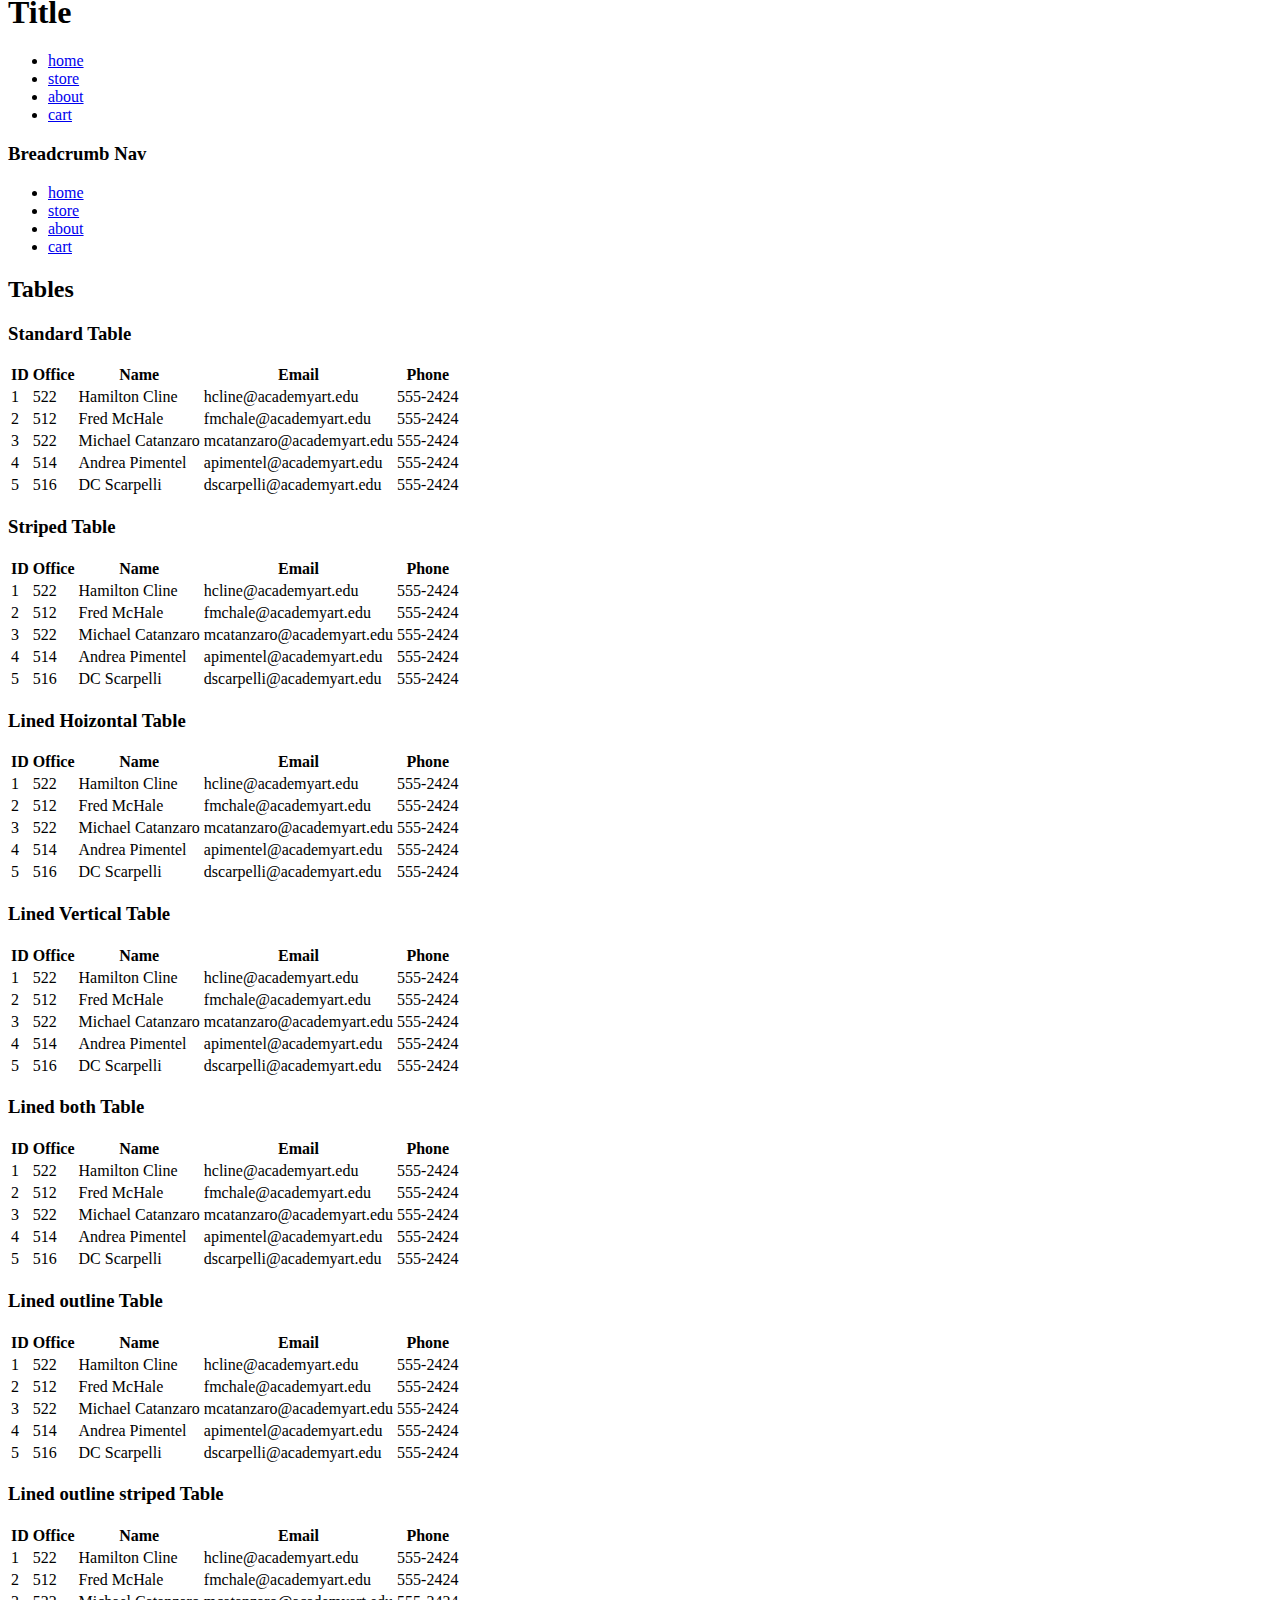
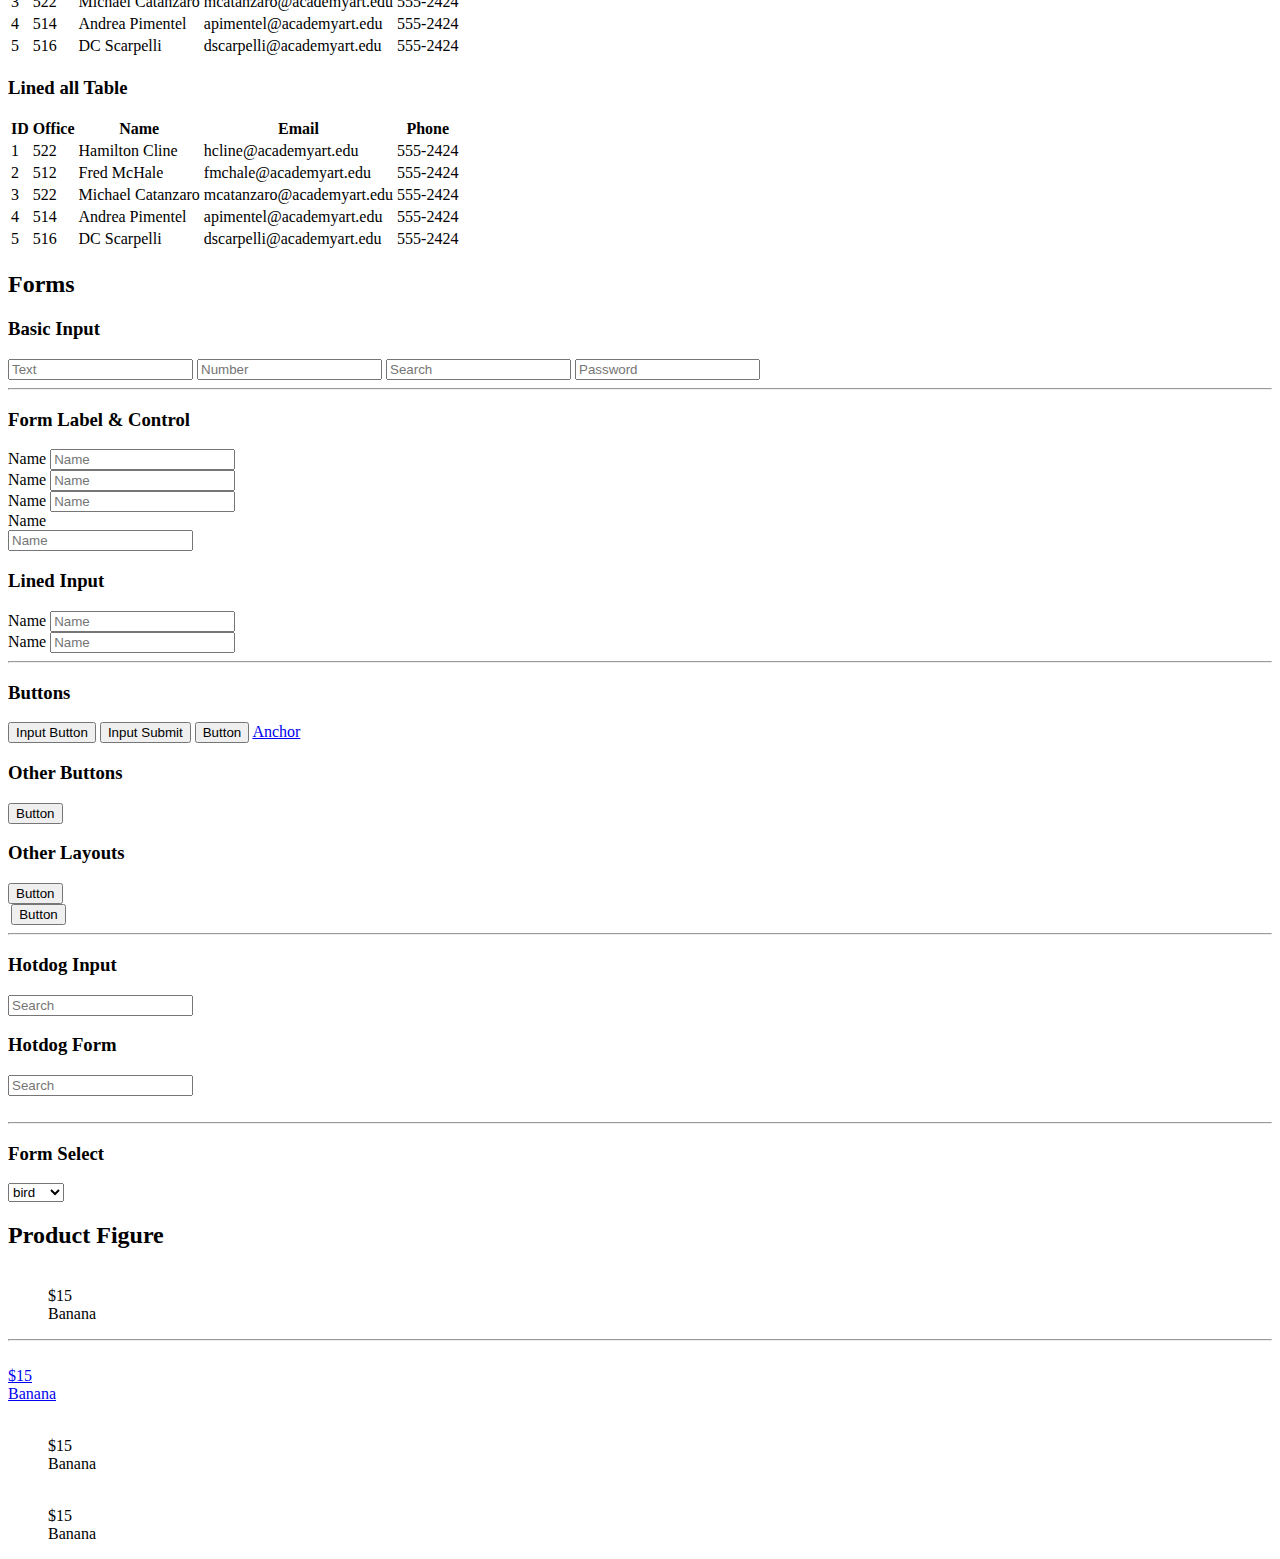
==== commit 2d052e66: "module 9" ====
--- a/cline.hamilton/styleguide/index.html
+++ b/cline.hamilton/styleguide/index.html
@@ -261,6 +261,9 @@
 
          <h3>Stretch Nav</h3>
          <script>makeNav("nav stretch")</script>
+
+         <h3>Pills Nav</h3>
+         <script>makeNav("nav pills")</script>
 
 
 
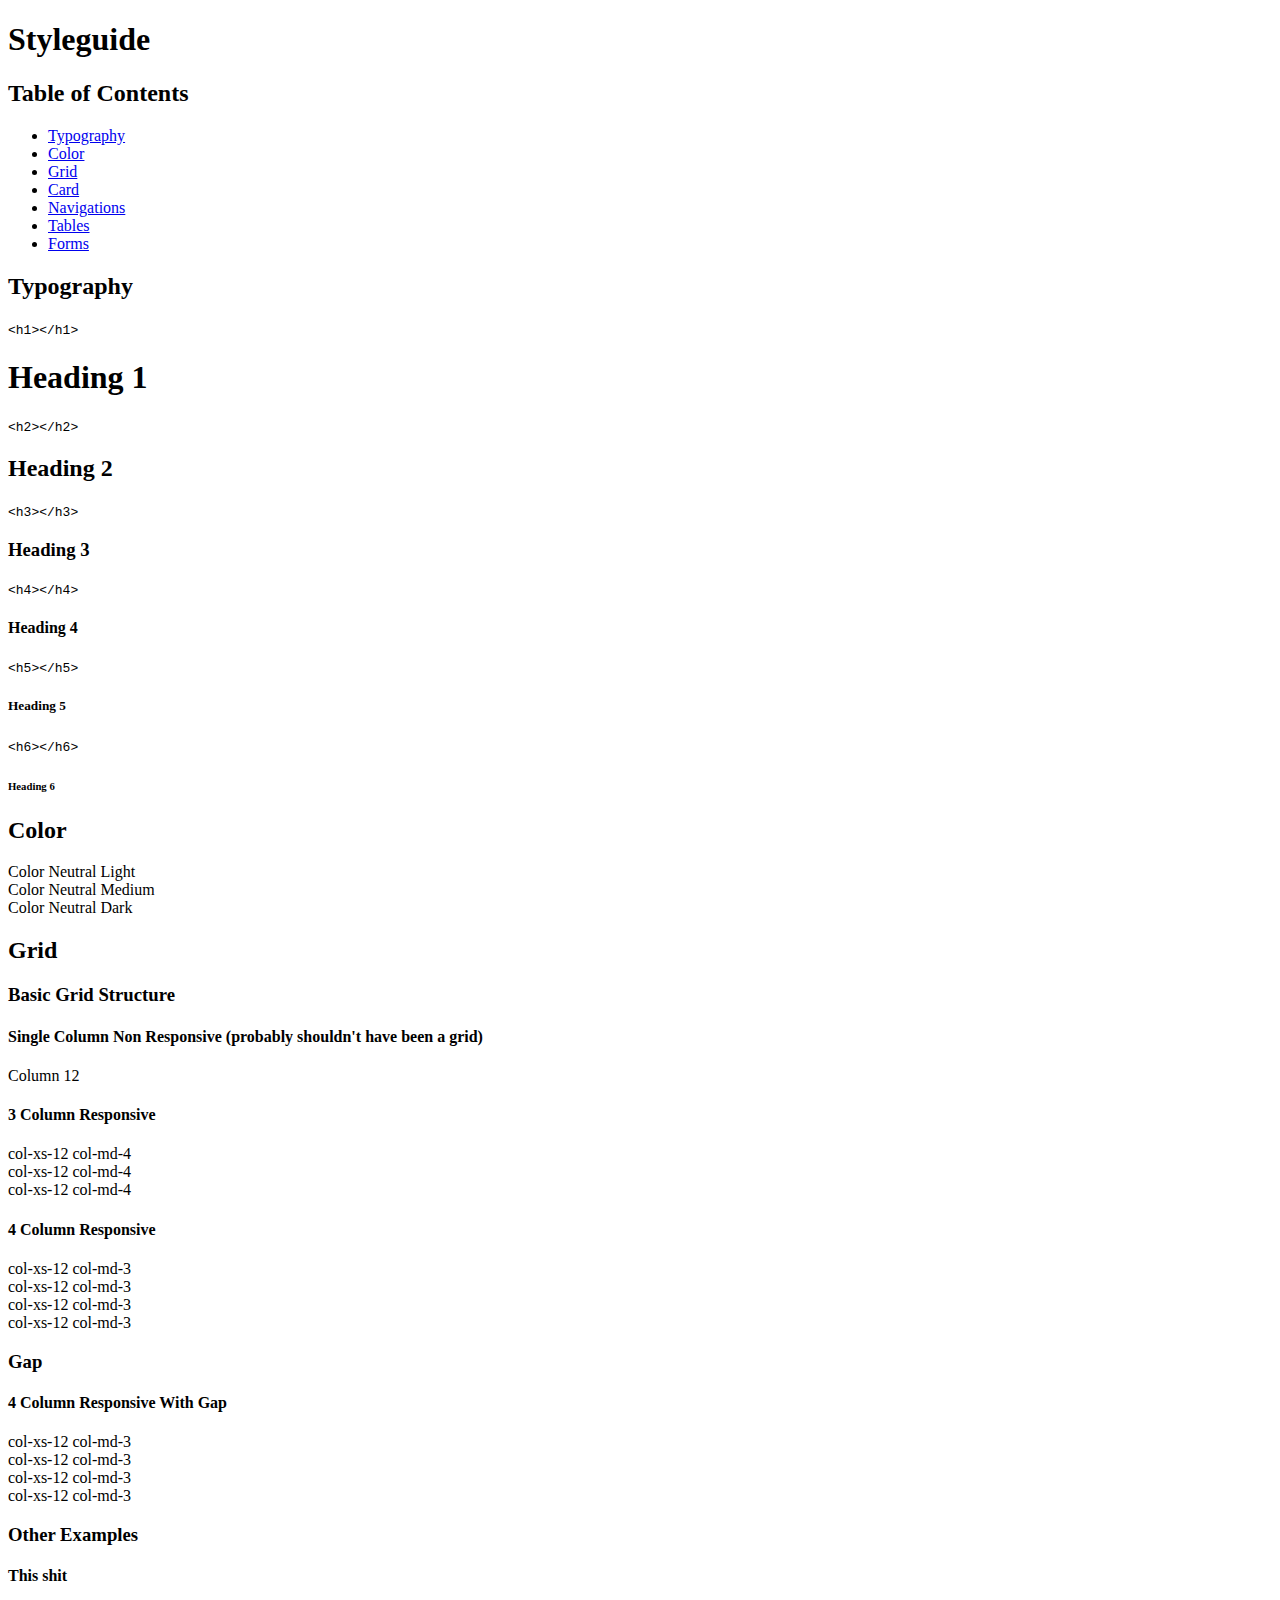
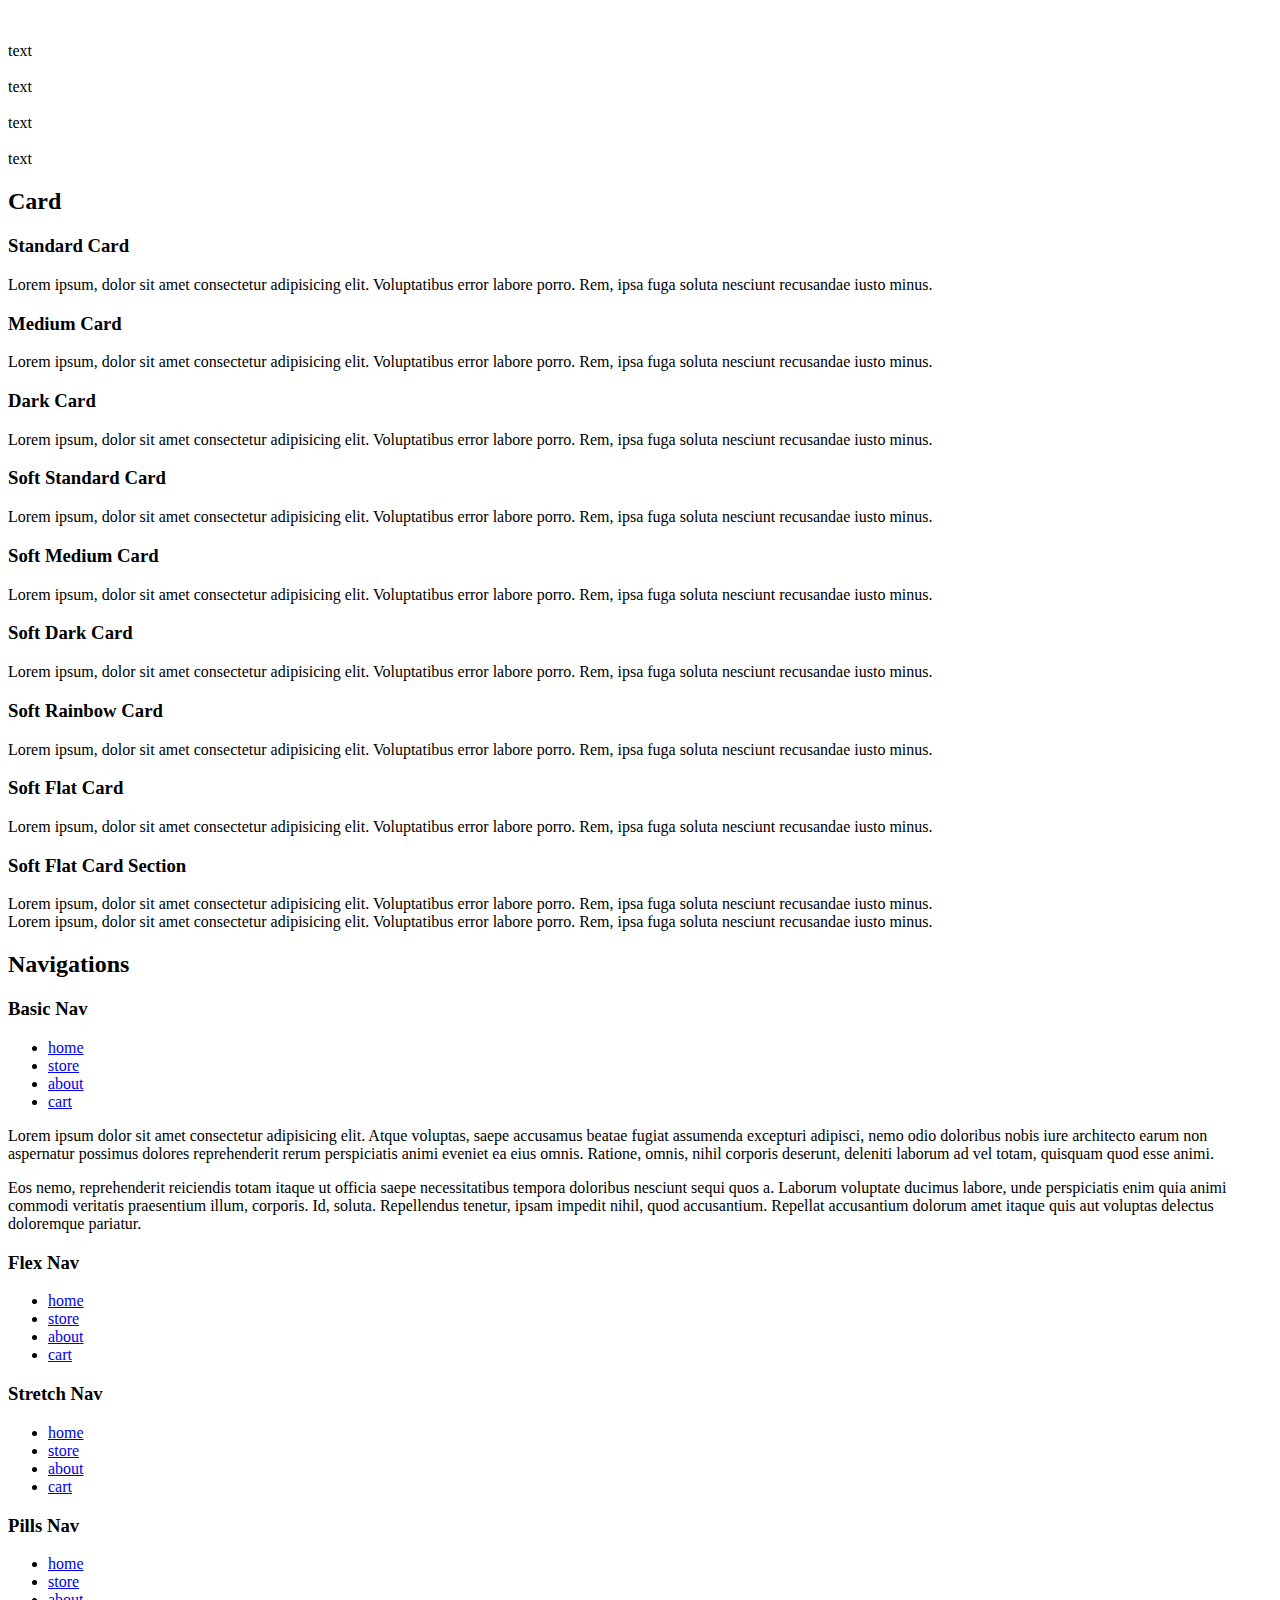
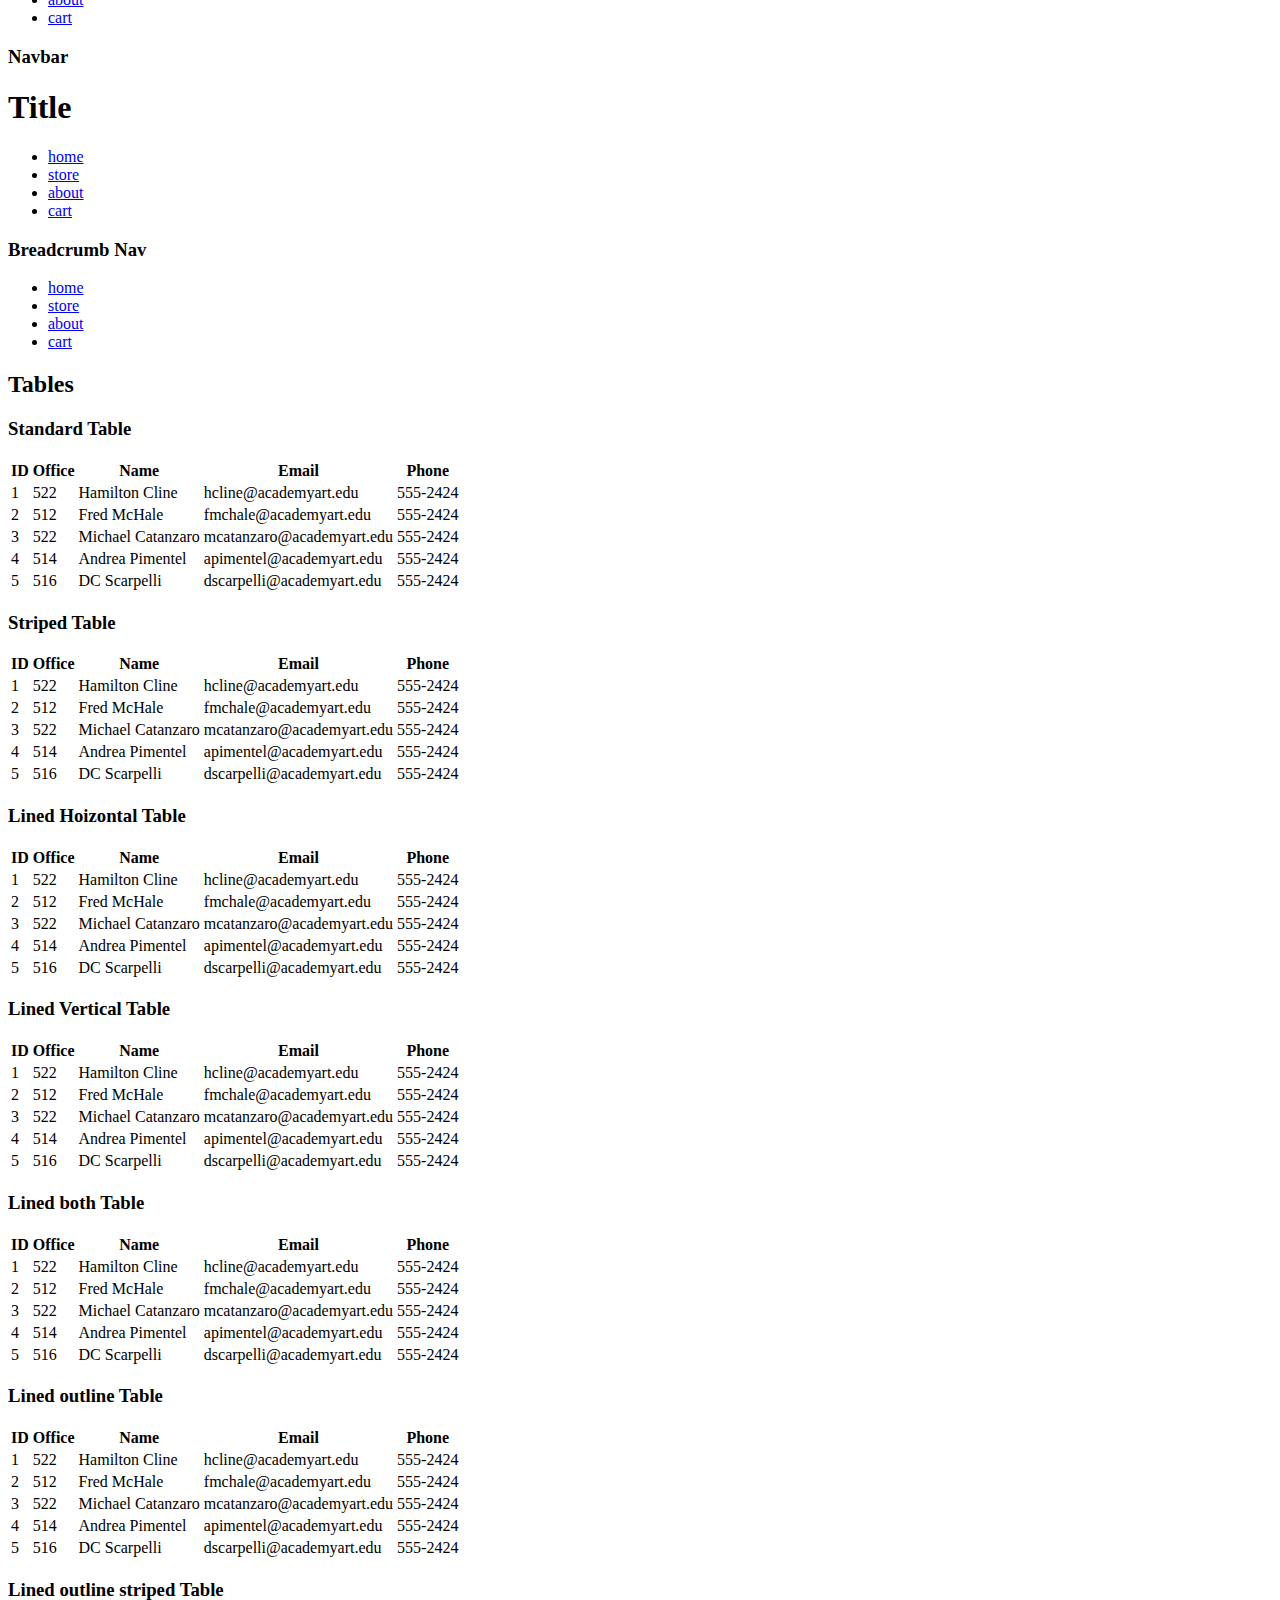
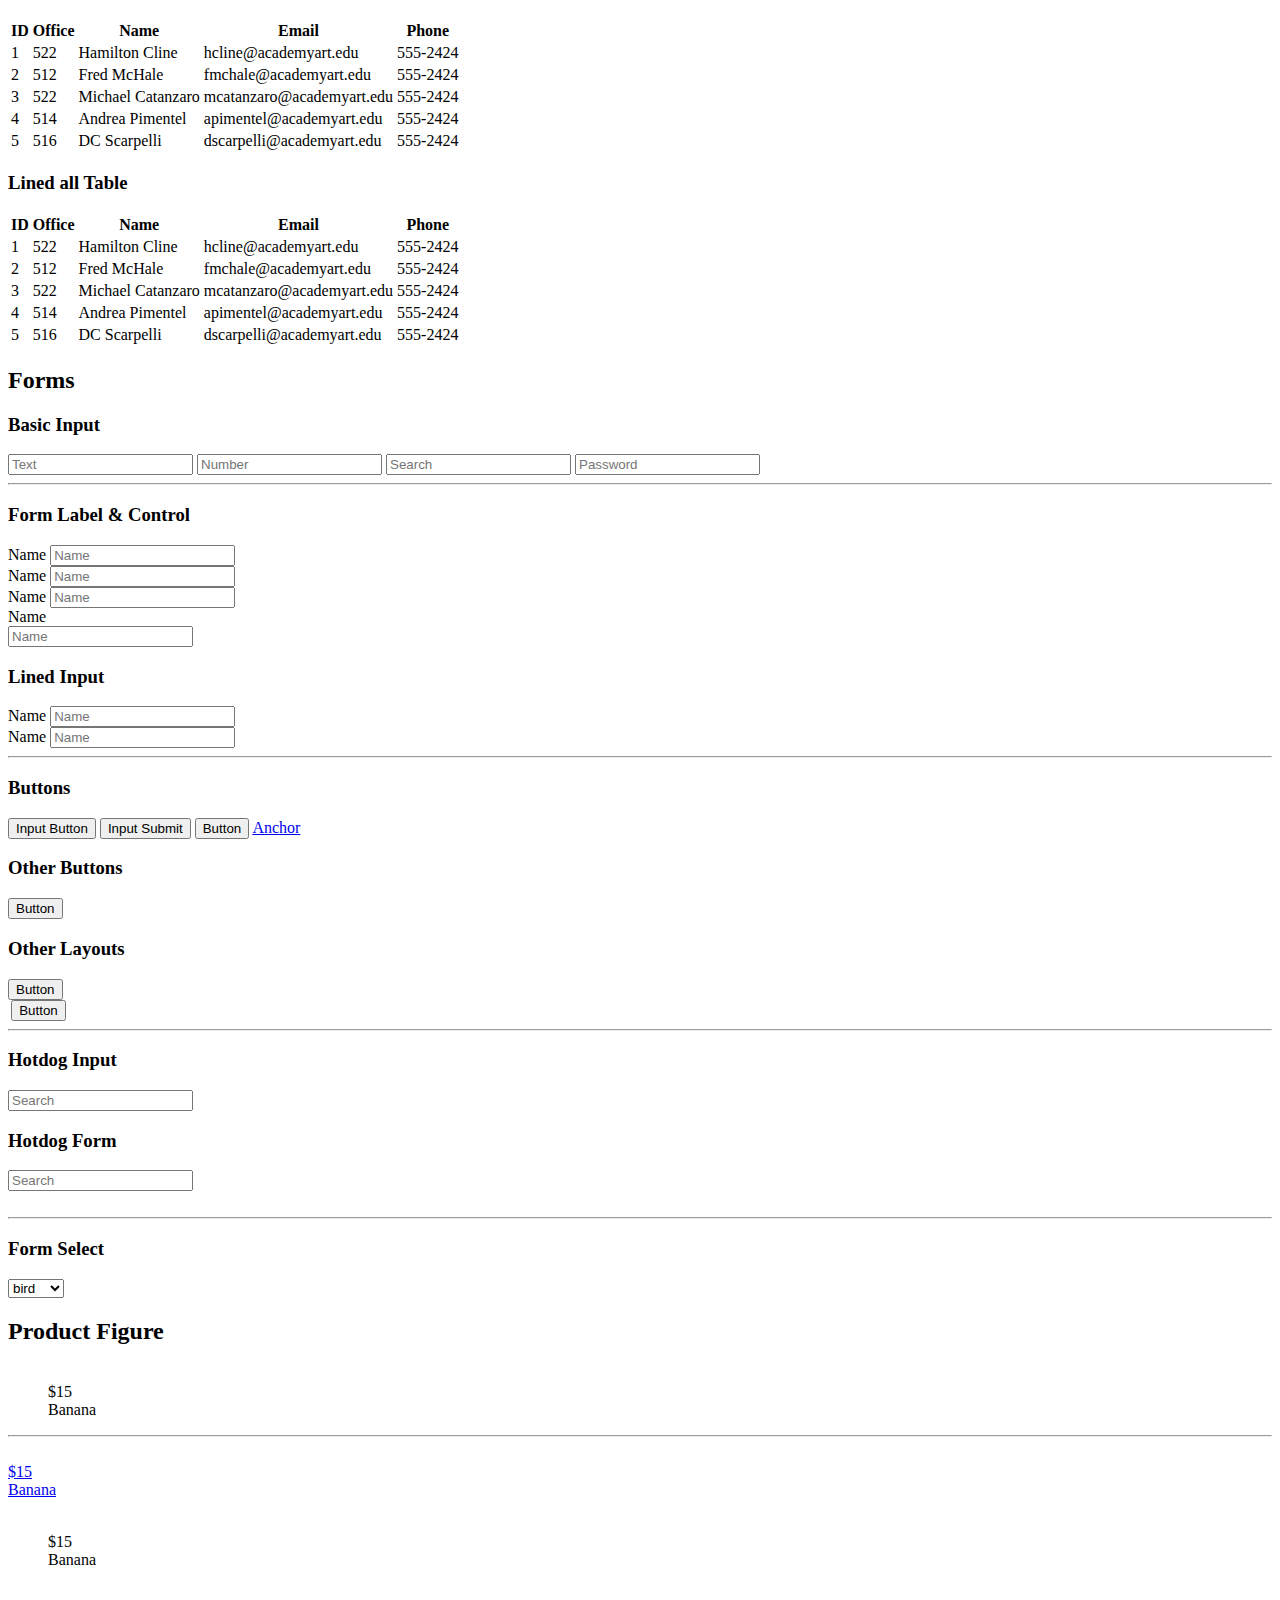
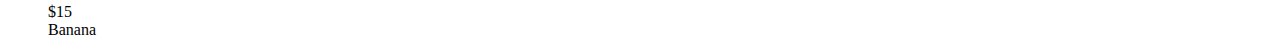
==== commit 7c72fcfa: "module 10" ====
--- a/cline.hamilton/styleguide/index.html
+++ b/cline.hamilton/styleguide/index.html
@@ -212,8 +212,14 @@
          <h3>Soft Rainbow Card</h3>
          <div class="card rainbow soft">Lorem ipsum, dolor sit amet consectetur adipisicing elit. Voluptatibus error labore porro. Rem, ipsa fuga soluta nesciunt recusandae iusto minus.</div>
 
-         <h3>Soft flat Card</h3>
+         <h3>Soft Flat Card</h3>
          <div class="card flat soft">Lorem ipsum, dolor sit amet consectetur adipisicing elit. Voluptatibus error labore porro. Rem, ipsa fuga soluta nesciunt recusandae iusto minus.</div>
+
+         <h3>Soft Flat Card Section</h3>
+         <div class="card flat soft">
+            <div class="card-section">Lorem ipsum, dolor sit amet consectetur adipisicing elit. Voluptatibus error labore porro. Rem, ipsa fuga soluta nesciunt recusandae iusto minus.</div>
+            <div class="card-section">Lorem ipsum, dolor sit amet consectetur adipisicing elit. Voluptatibus error labore porro. Rem, ipsa fuga soluta nesciunt recusandae iusto minus.</div>
+         </div>
       </div>
    </div>
 
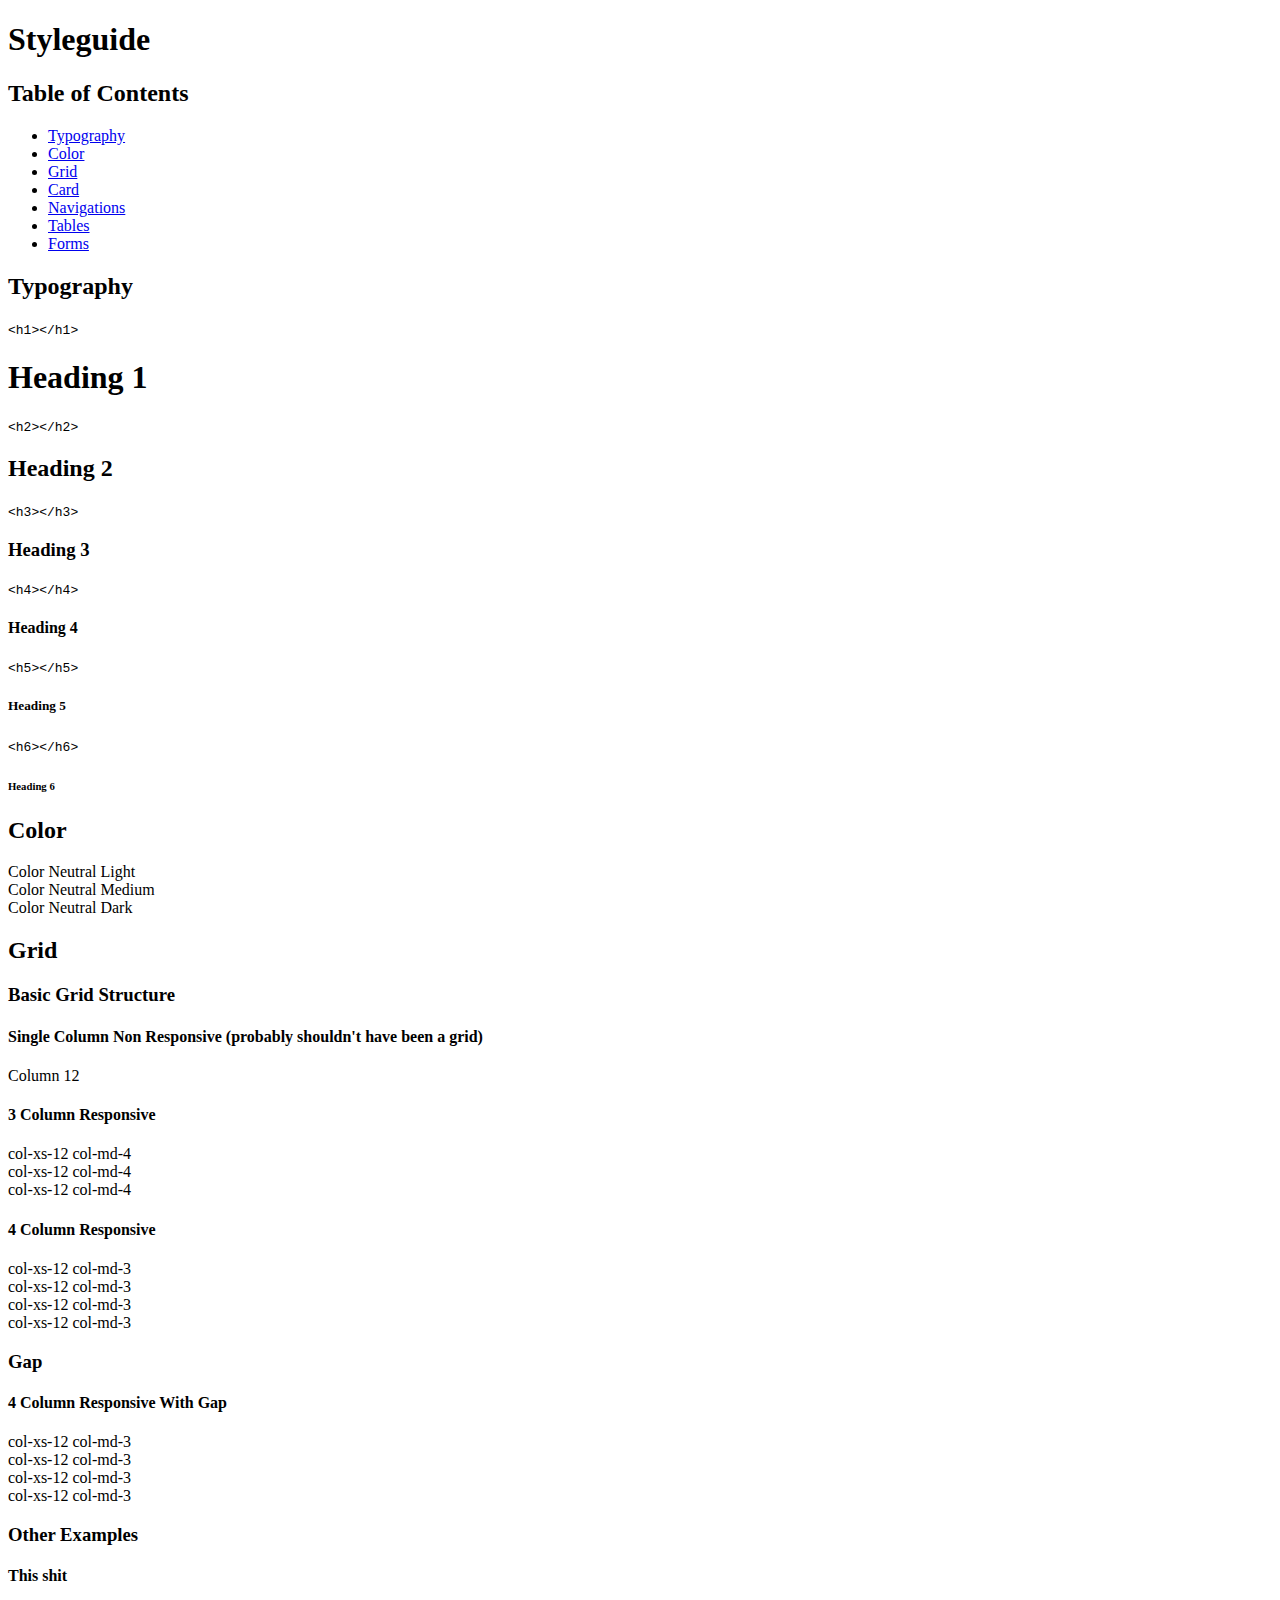
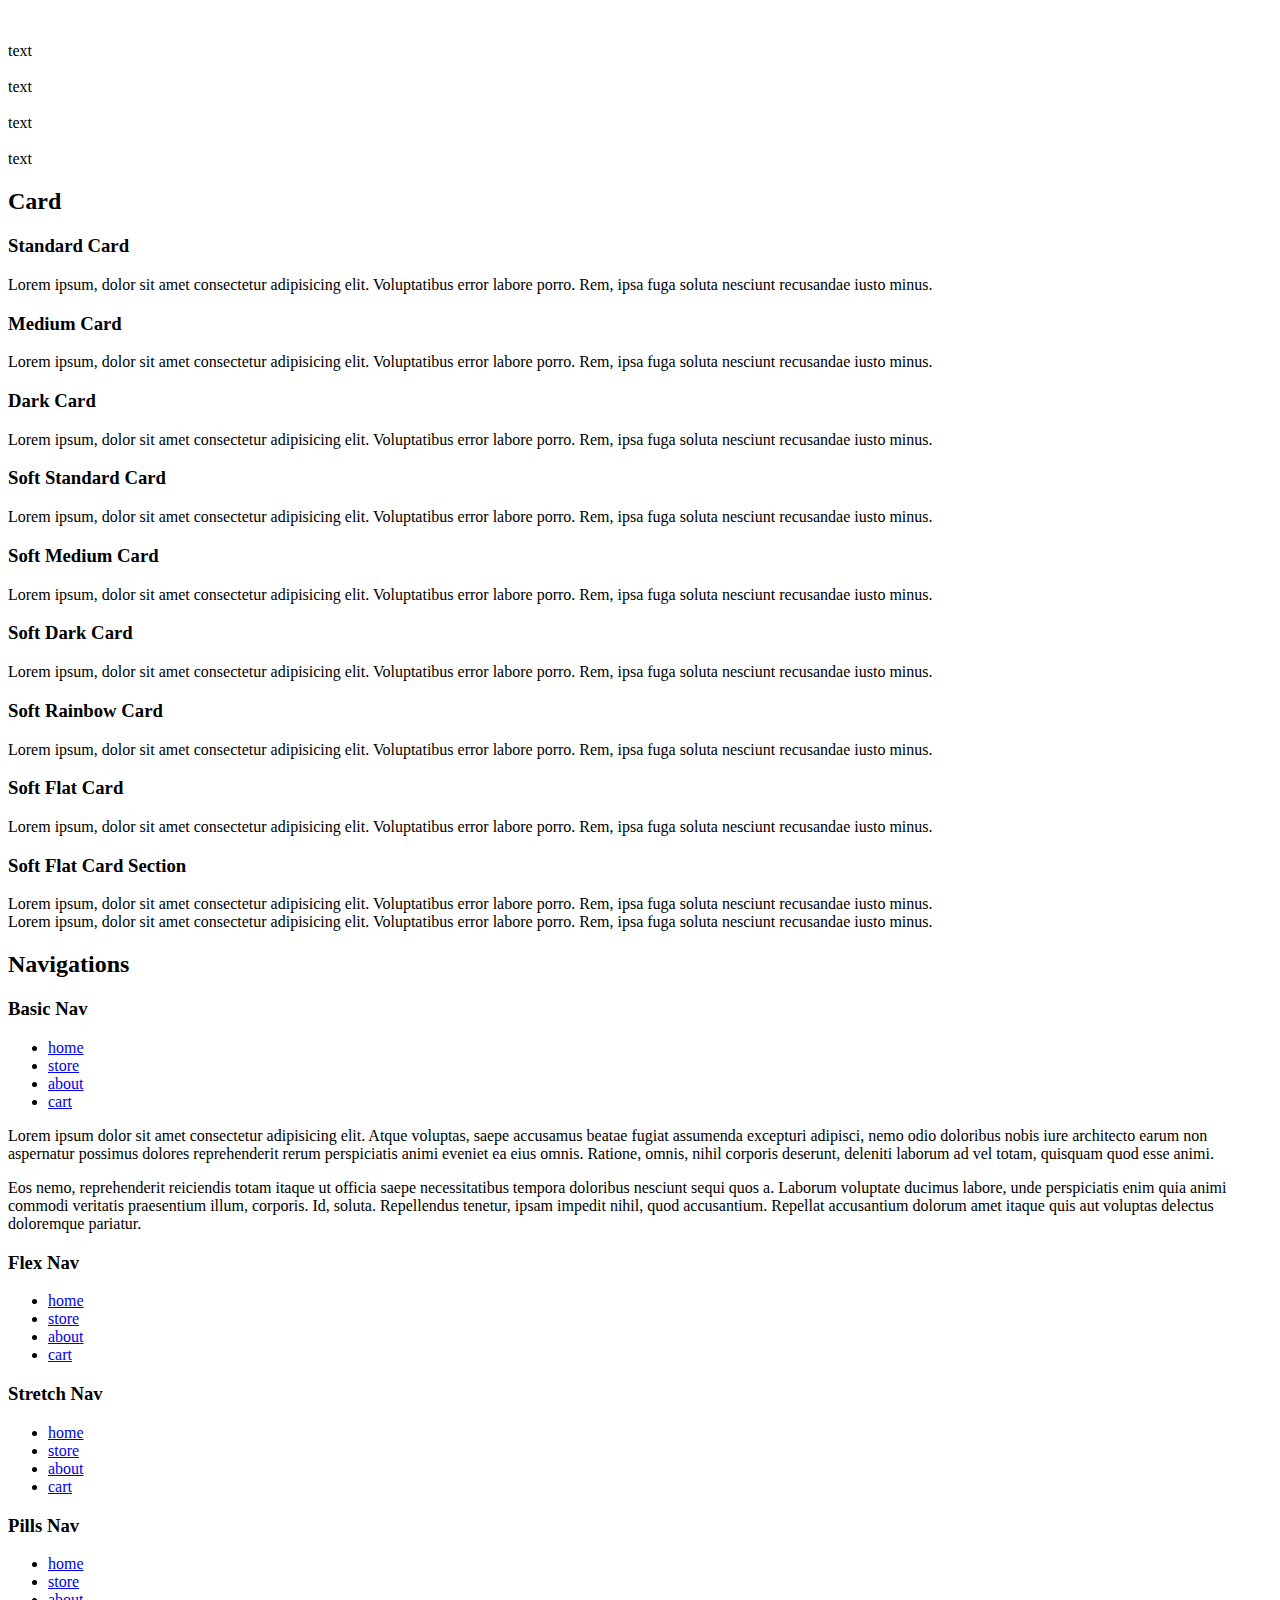
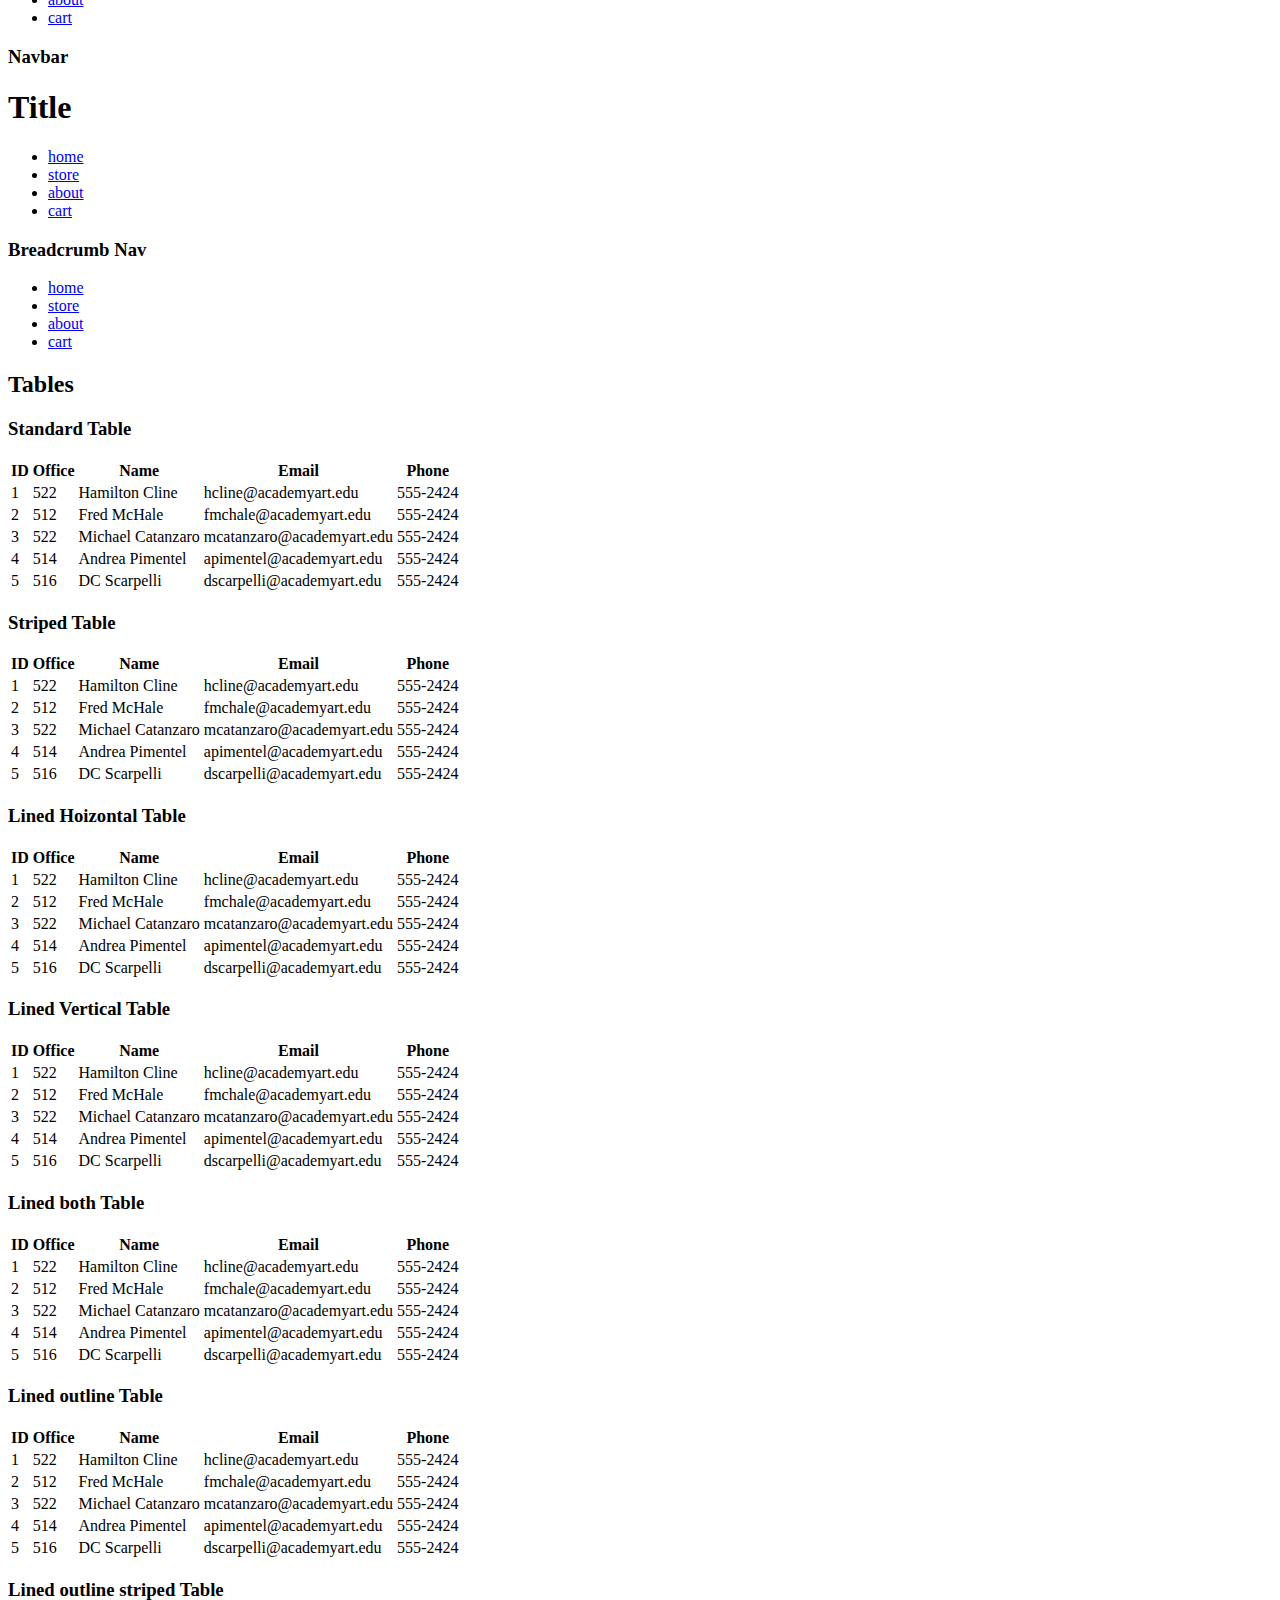
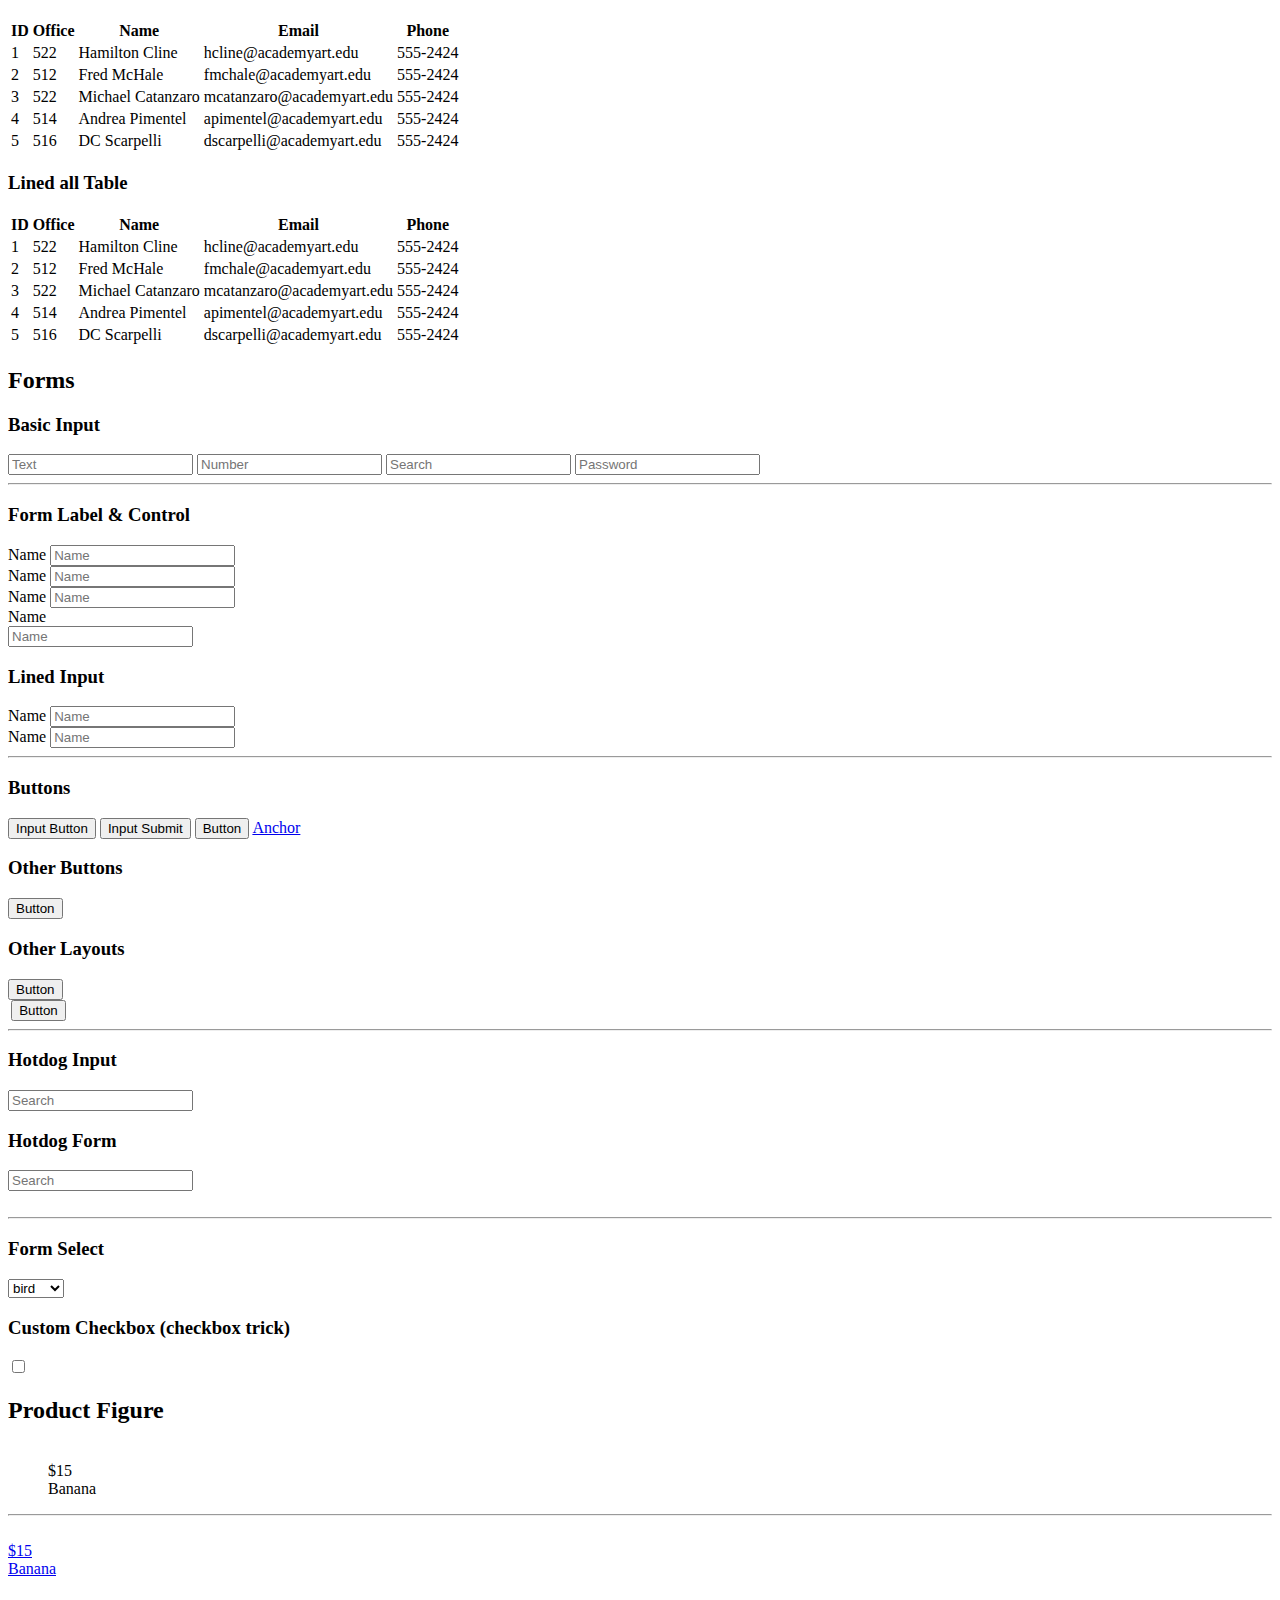
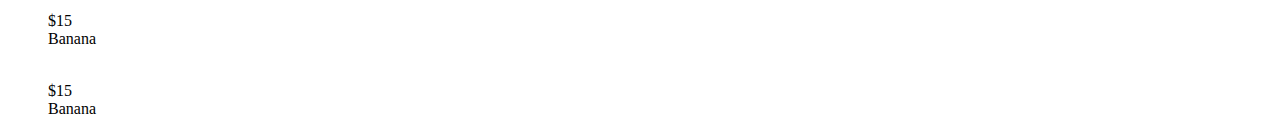
==== commit 1c11ea51: "module 14" ====
--- a/cline.hamilton/styleguide/index.html
+++ b/cline.hamilton/styleguide/index.html
@@ -456,6 +456,13 @@
             </select>
          </div>
 
+
+         <h3>Custom Checkbox (checkbox trick)</h3>
+         <div class="toggle">
+            <input class="hidden" type="checkbox" id="product-on_sale" name="product-on_sale" value="1">
+            <label for="product-on_sale"></label>
+         </div>
+
       </div>
    </div>
 
